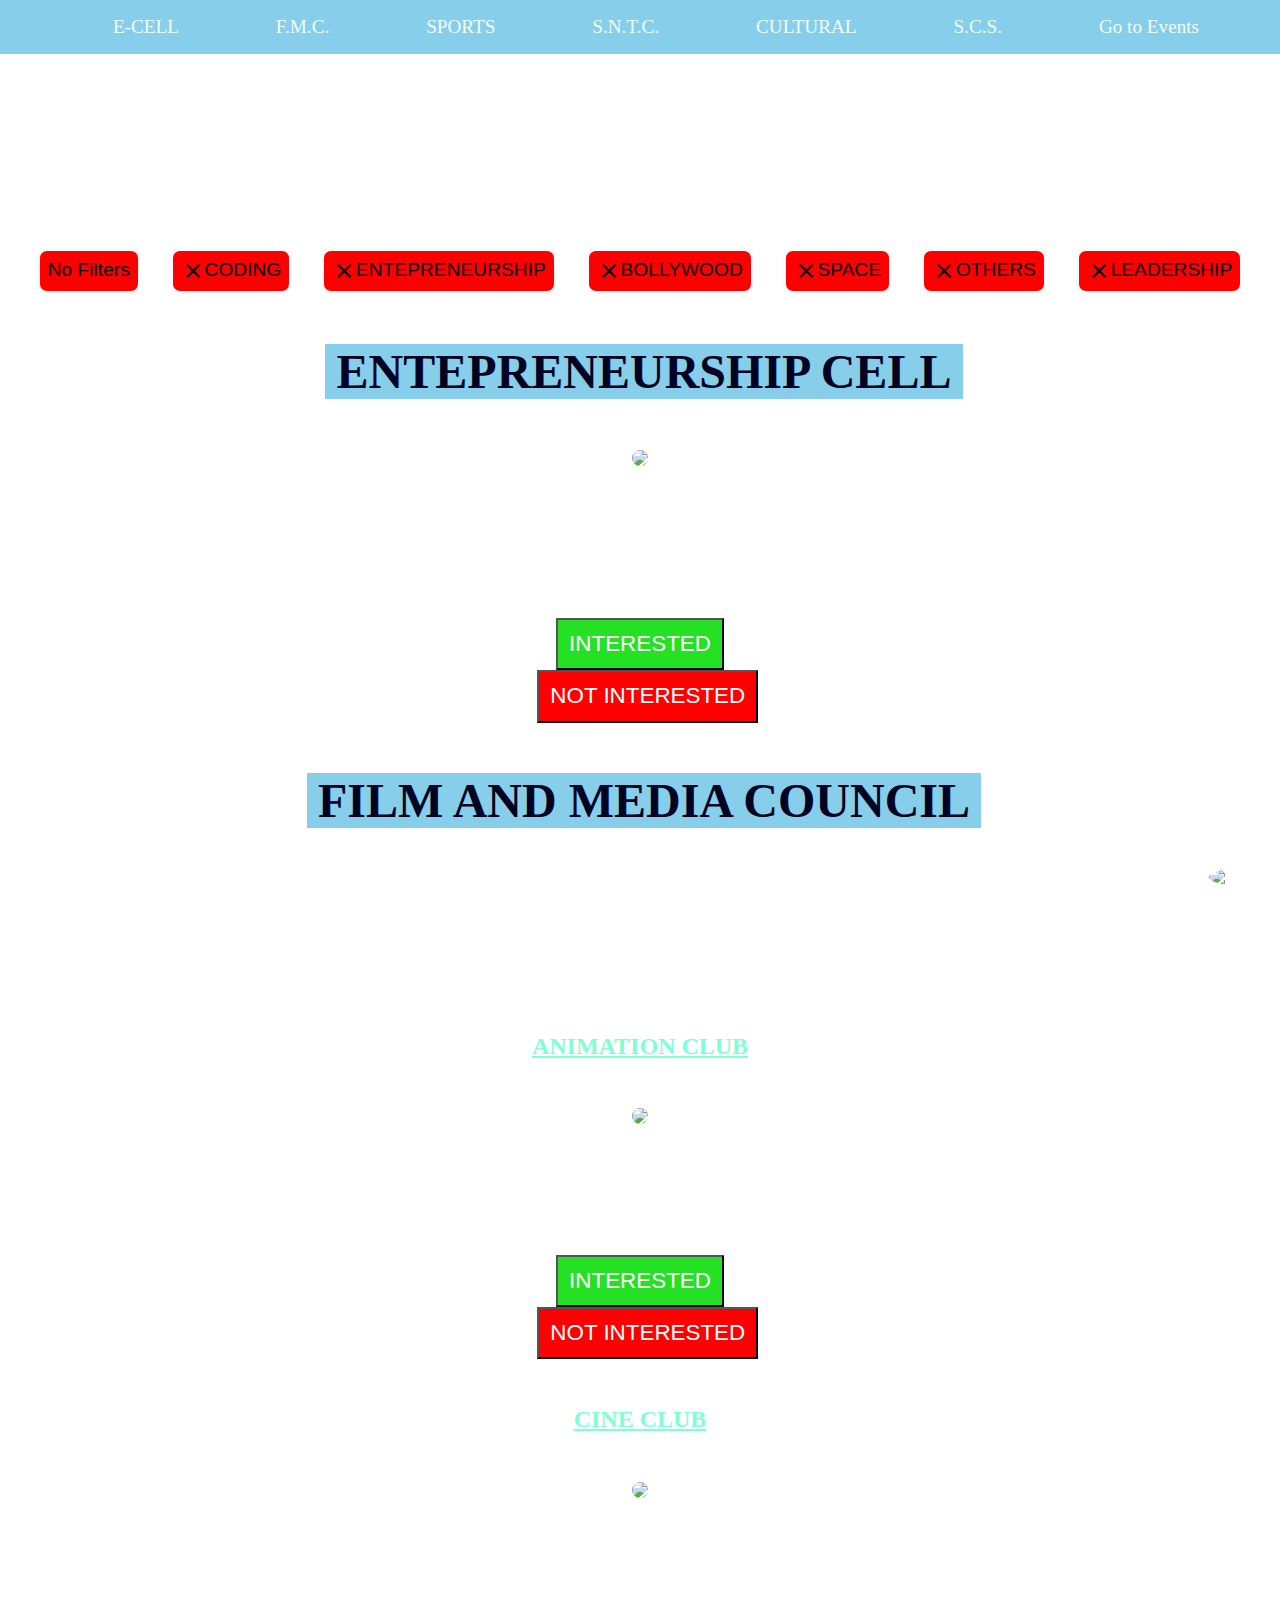
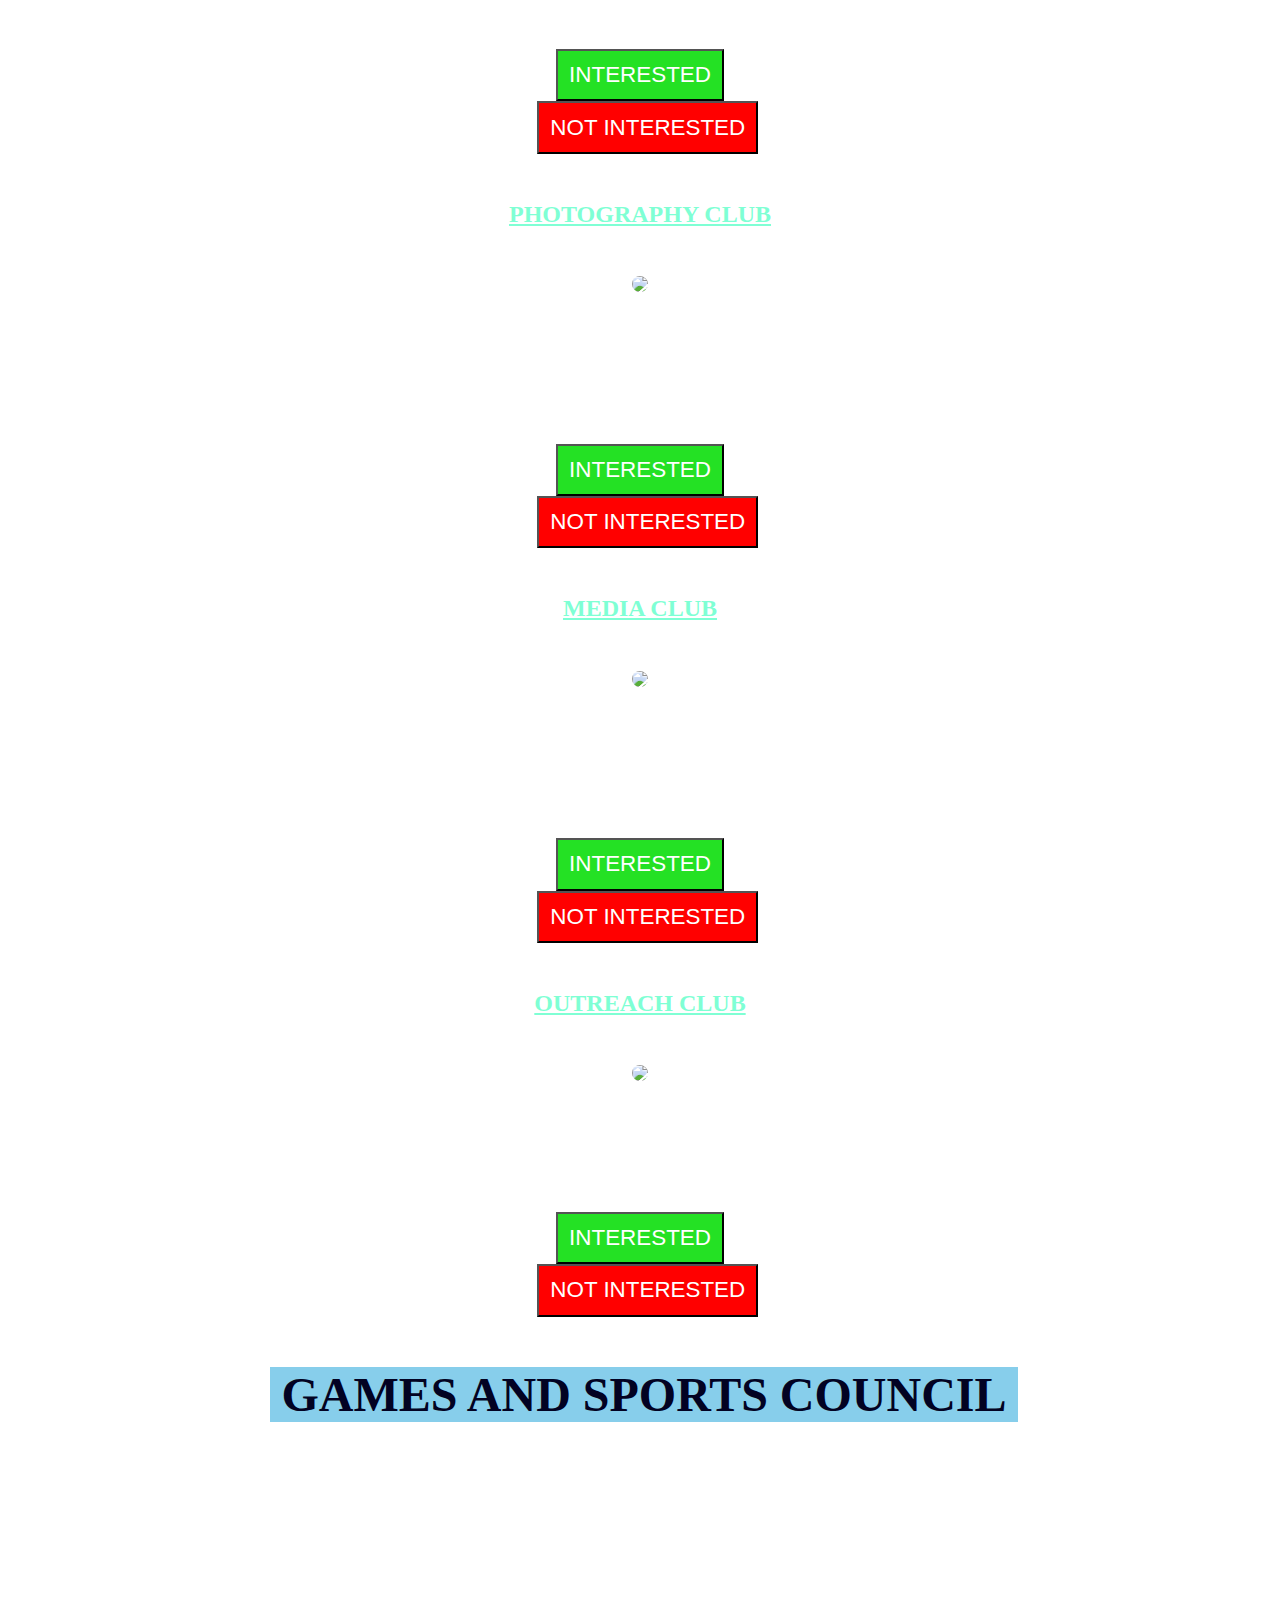
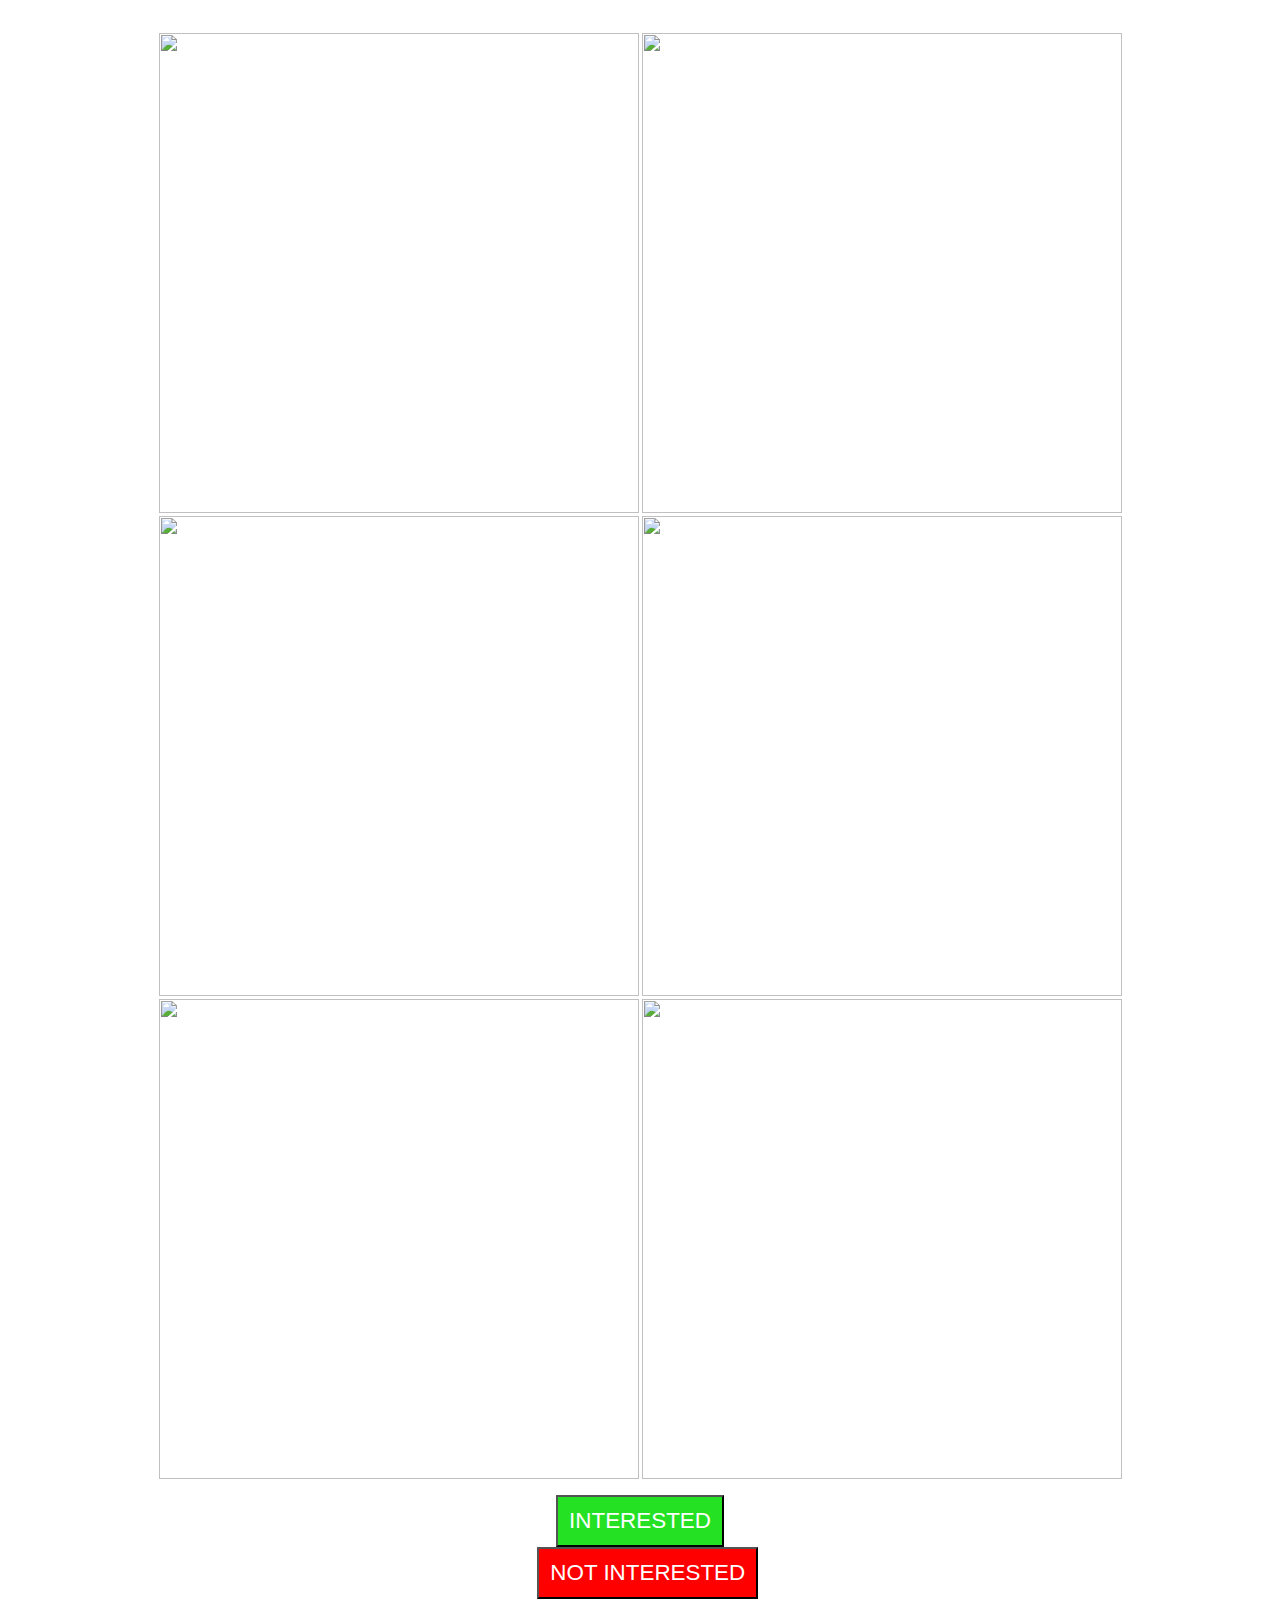
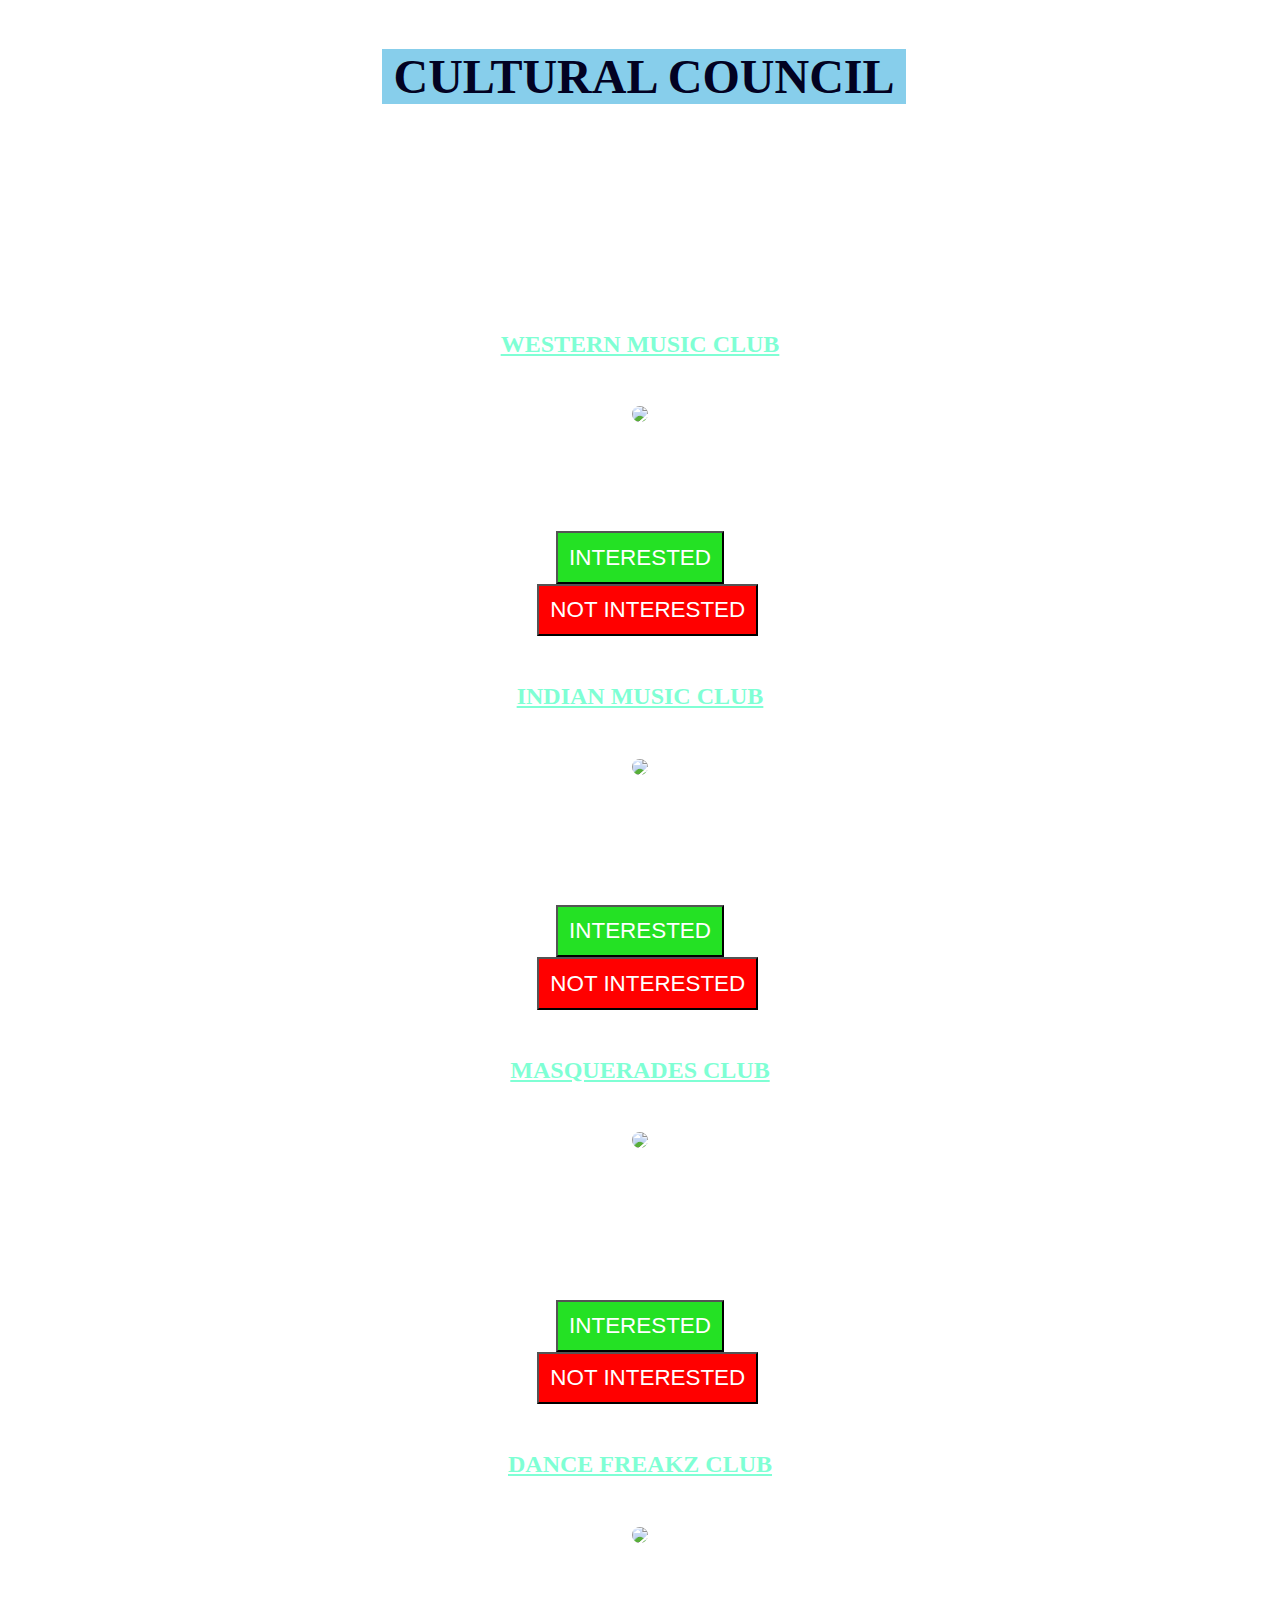
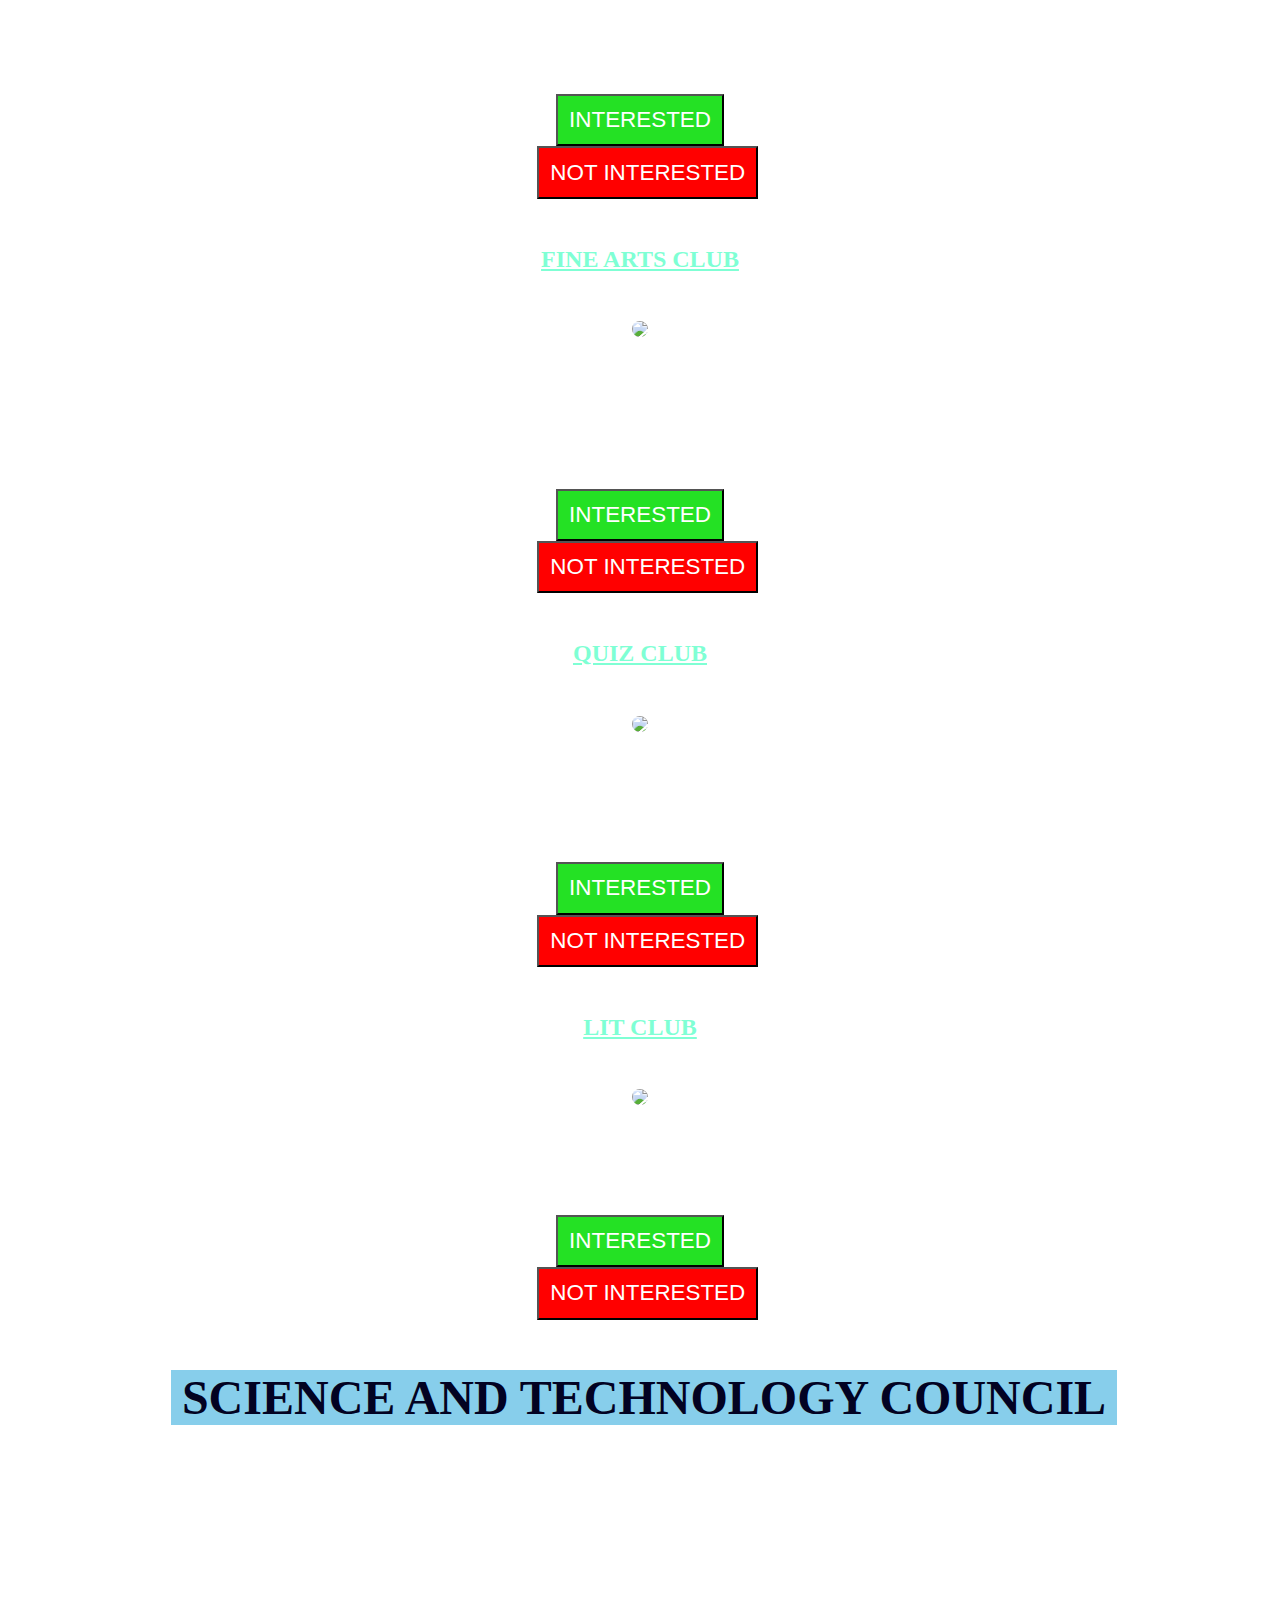
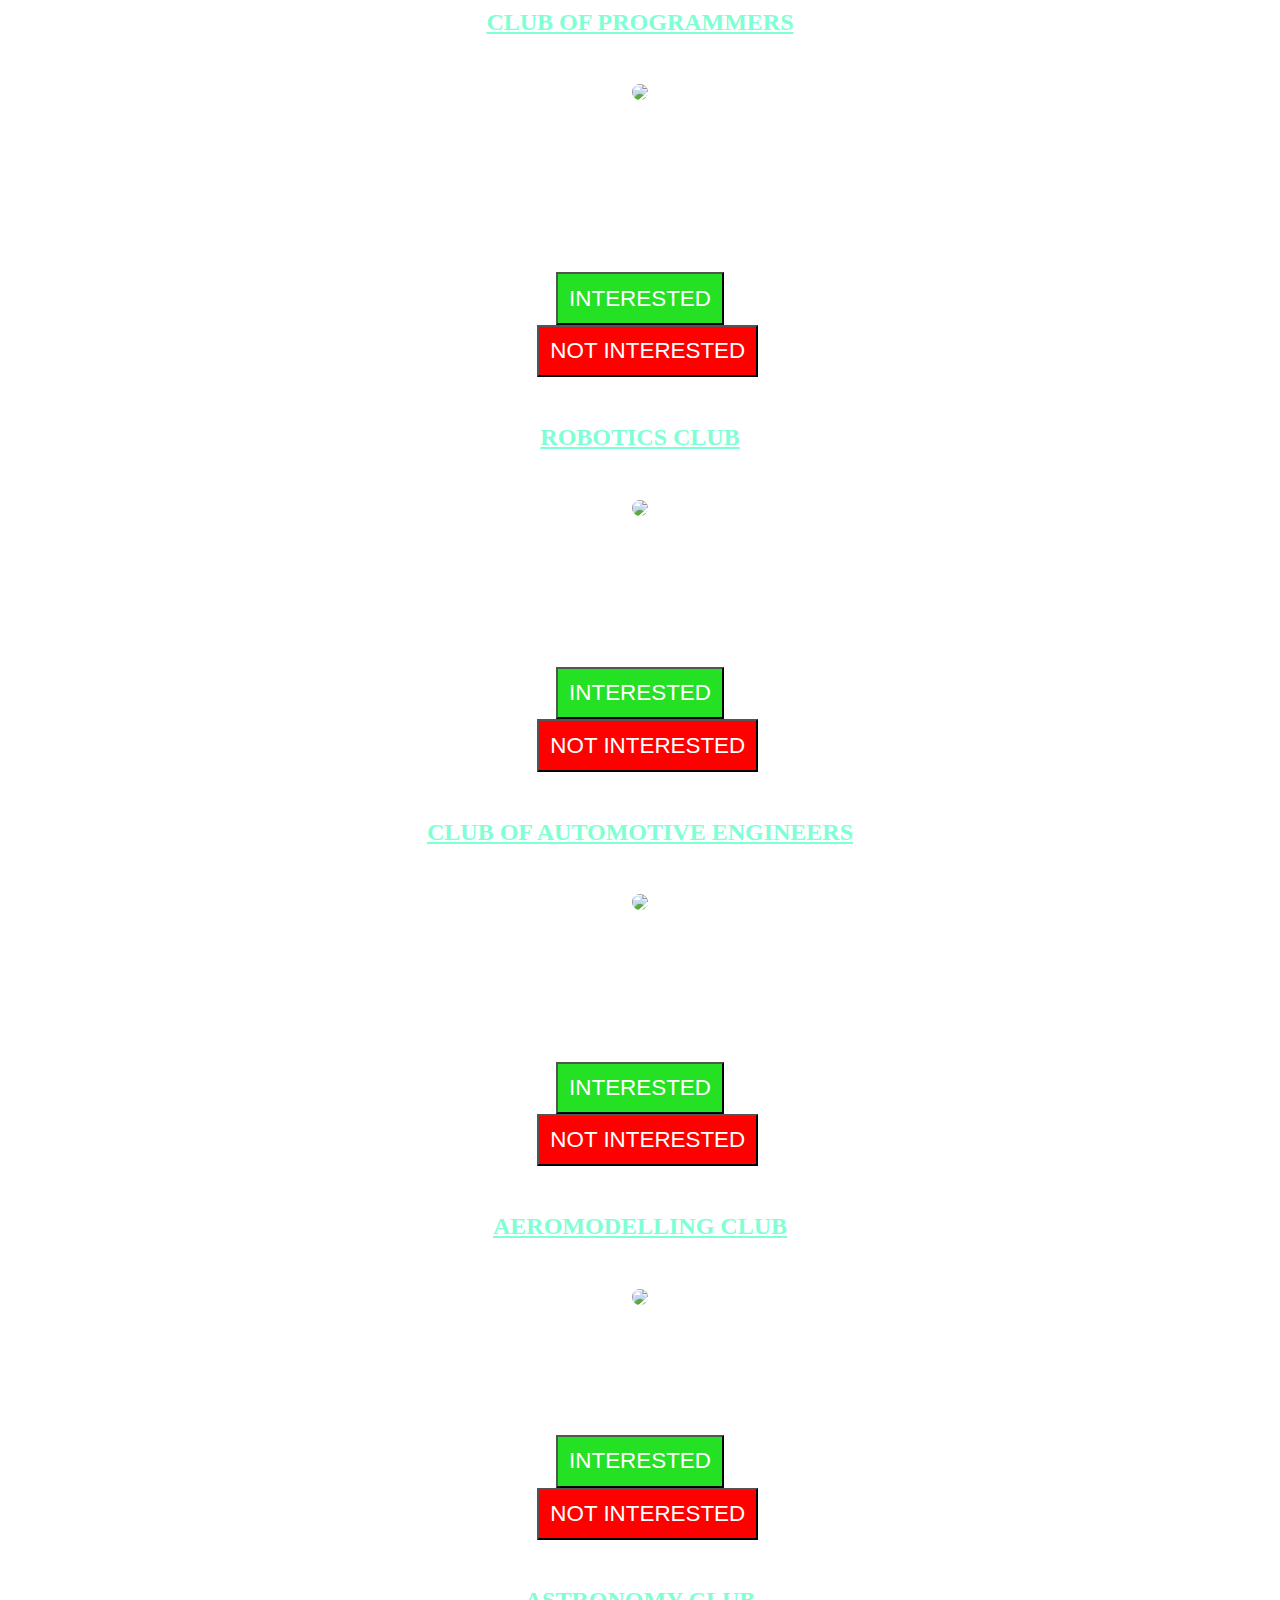
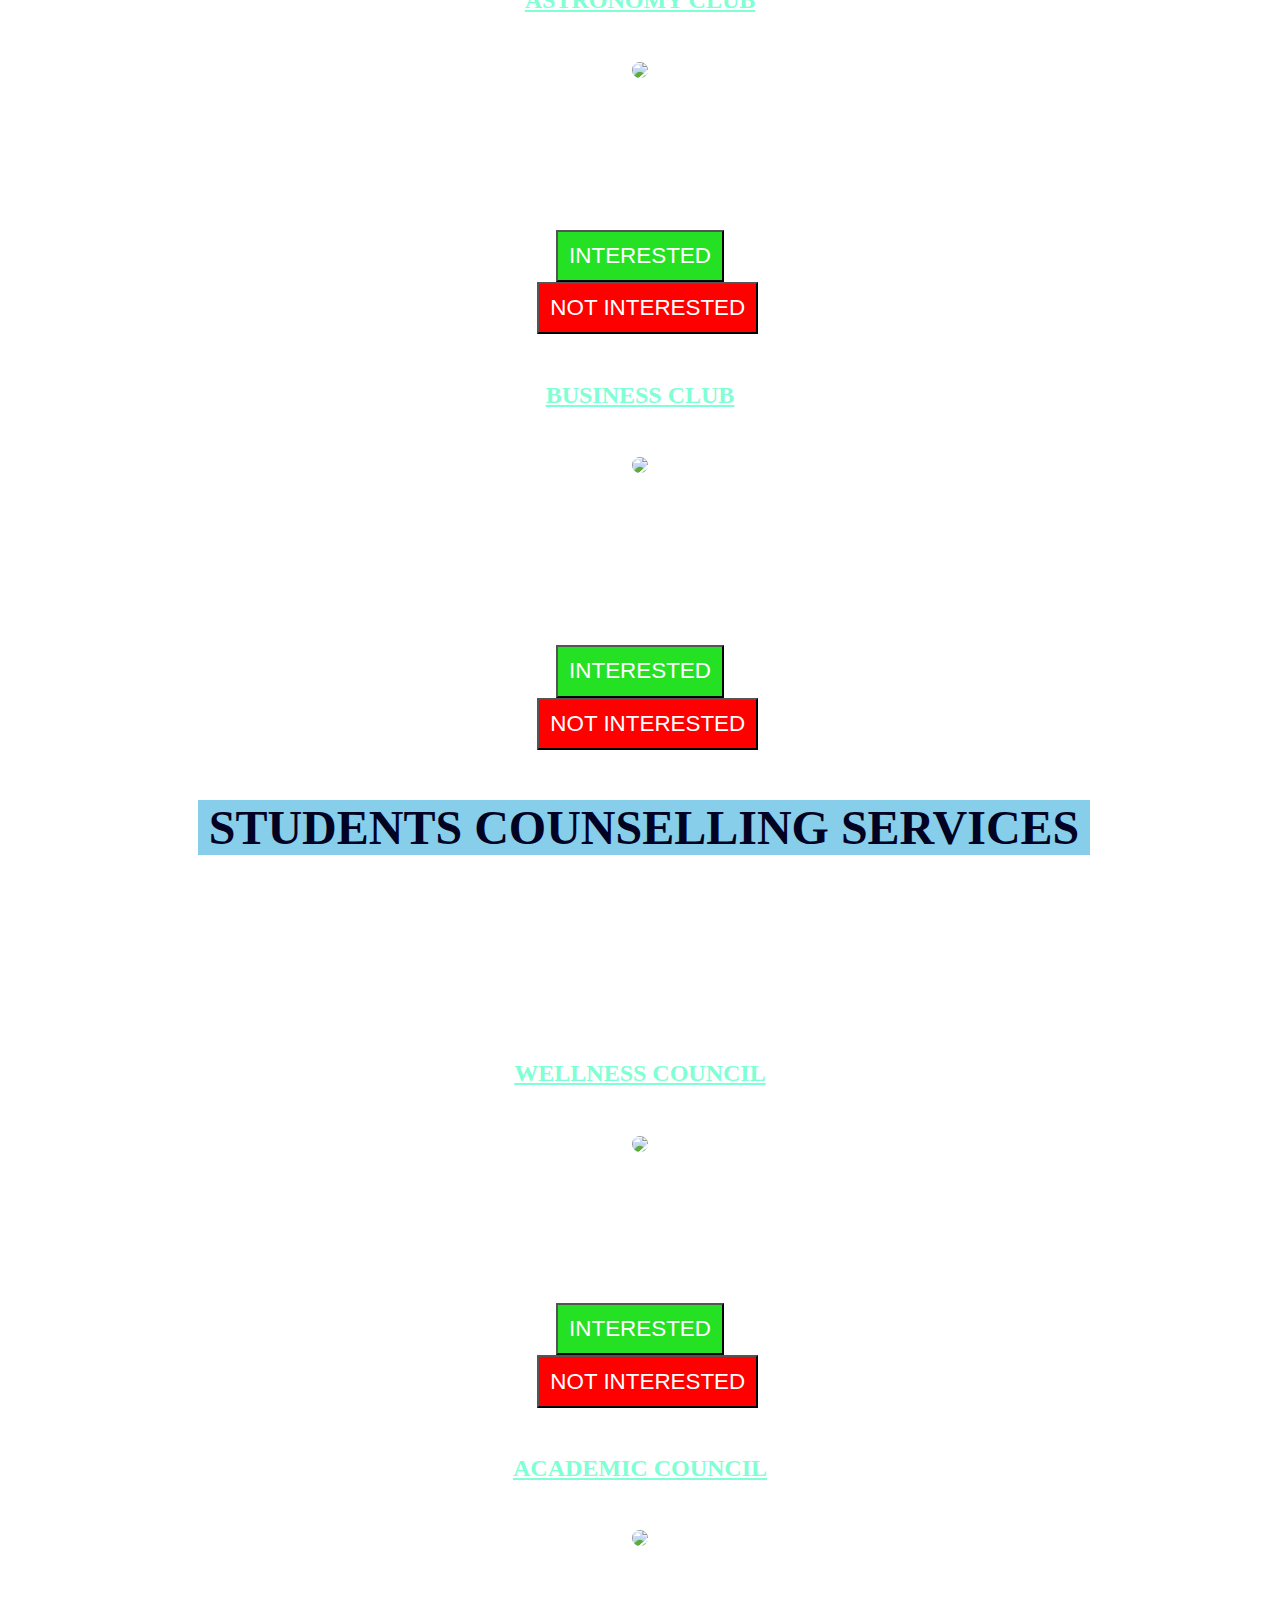
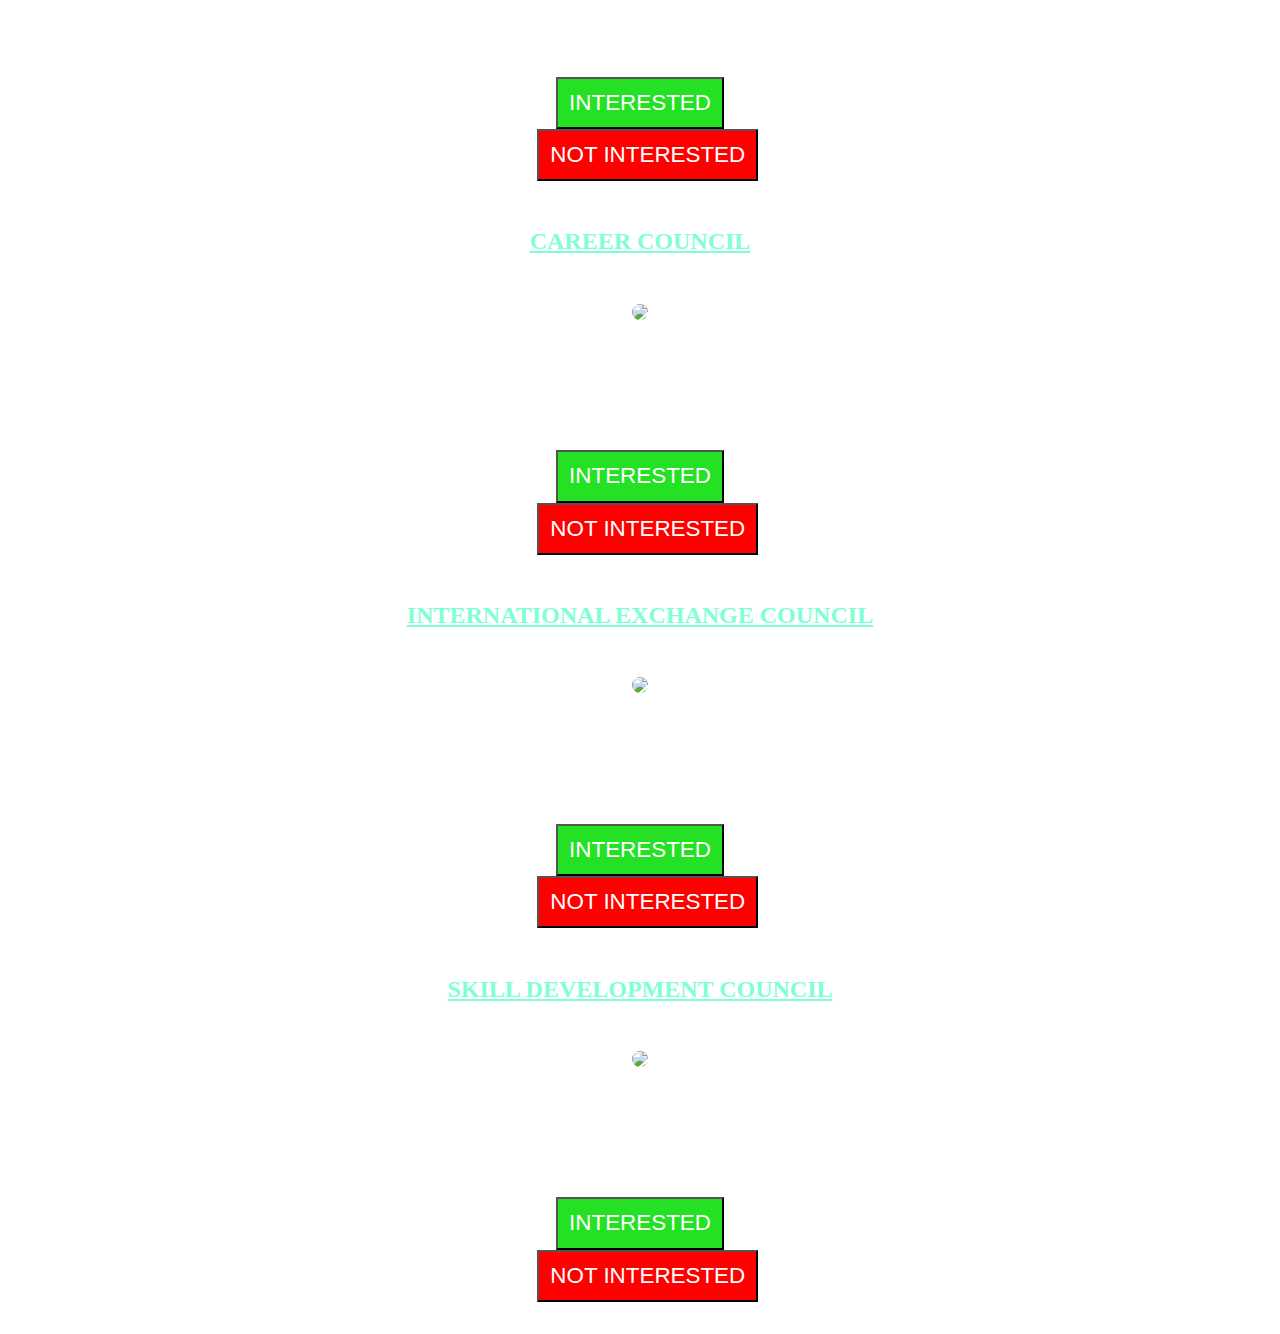
==== clublist.html @ 6df91da7 "adding-files" ====
<!DOCTYPE html>
<html lang="en">
<head>
    <meta charset="UTF-8">
    <meta name="viewport" content="width=device-width, initial-scale=1.0">
    <title>CLUBIFY/About</title>
    <link rel="preconnect" href="https://fonts.googleapis.com">
    <link rel="preconnect" href="https://fonts.gstatic.com" crossorigin>
    <link href="https://fonts.googleapis.com/css2?family=Montserrat:ital,wght@0,100..900;1,100..900&display=swap" rel="stylesheet">
    <link rel="stylesheet" href="https://fonts.googleapis.com/css2?family=Material+Symbols+Outlined:opsz,wght,FILL,GRAD@24,400,0,0" />
    <link rel="stylesheet" href="clublist.css">
</head>
<body>
  <nav class="navbar">
    <div class="nav_menu">
      <span><a href="#e-cell">E-CELL</a></span>
      <span class="listed"> F.M.C.
        <ul class="sublist fmc_nav_list" style="list-style-type: none;">
          <li><a href="#media">MEDIA</a></li>
          <li><a href="#cine">CINE</a></li>
          <li><a href="#photog">PHOTOG</a></li>
          <li><a href="#outreach">OUTREACH</a></li>
          <li><a href="#animation">ANIMATION</a></li>
        </ul>
      </span>
      <span><a href="#sports">SPORTS</a></span>
      <span class="listed"> S.N.T.C.
        <ul class="sublist sntc_nav_list" style="list-style-type: none;">
          <li><a href="#cops">COPS</a></li>
          <li><a href="#robo">ROBOTICS</a></li>
          <li><a href="#amc">AMC</a></li>
          <li><a href="#sae">SAE</a></li>
          <li><a href="#astro">ASTRONOMY</a></li>
          <li><a href="#biz">BUSINESS</a></li>
        </ul>
      </span>
      <span class="listed">CULTURAL
          <ul class="sublist cult_nav_list" style="list-style-type: none;">
            <li><a href="#imc">IMC</a></li>
            <li><a href="#wmc">WMC</a></li>
            <li><a href="#masq">MASQUERADES</a></li>
            <li><a href="#dfz">DANCE</a></li>
            <li><a href="#fac">FINE ARTS</a></li>
            <li><a href="#quiz">QUIZ</a></li>
            <li><a href="#lit">LIT</a></li>
          </ul>
      </span>
      <span><a href="#scs">S.C.S.</a></span>
      <span><a href="events.html">Go to Events</a></span>
    </div>
  </nav>
  <div class="filters">
    <button class="btn" onclick="filterObjects('all')">No Filters</button>
    <button class="btn filter_btn" onclick="
    filterObjects('coding')"><span class="material-symbols-outlined">
      close
      </span>CODING</button>
    <button class="btn filter_btn" onclick="filterObjects('money')"><span class="material-symbols-outlined">
      close
      </span>ENTEPRENEURSHIP</button>
    <button class="btn filter_btn" onclick="filterObjects('bollywood')"><span class="material-symbols-outlined">
      close
      </span>BOLLYWOOD</button>
    <button class="btn filter_btn" onclick="filterObjects('space')"><span class="material-symbols-outlined">
      close
      </span>SPACE</button>
    <button class="btn filter_btn" onclick="filterObjects('others')"><span class="material-symbols-outlined">
      close
      </span>OTHERS</button>
    <button class="btn filter_btn" onclick="filterObjects('all'); filterObjects('leadership')"><span class="material-symbols-outlined">
      close
      </span>LEADERSHIP</button>
  </div>

  <div class="content">
  <div class="e-cell box money" id="e-cell">
    <h1 class="heading">ENTEPRENEURSHIP CELL</h1>
    <div class="inside">
      <article class="image">
        <img src="e-cell.png">
      </article>
      <article class="desc">
        E-CELL IIT BHU (The Entrepreneurship Cell) supports entrepreneurship through resources, mentorship, networking, and events like workshops, competitions, and speaker sessions and fosters the overall startup ecosystem in the institute.

          It is an institute body run by students devoted to acting as a link between budding entrepreneurs and the existing startup ecosystem. It is a hub where all startups can meet, collaborate and innovate.
        
        It fosters entrepreneurial mindset, improves interpersonal skills and helps build network with startup ecosystem.
      </article>
    </div>
    <div class="buttons">
      <button class="interest" data-classname="e-cell">INTERESTED</button>
      <button class="uninterest" data-classname="e-cell">NOT INTERESTED</button>
    </div>
  </div>
  <div class="fmc box bollywood others" id="fmc">
    <h1 class="heading">FILM AND MEDIA COUNCIL</h1>
    <article class="desc">
      The Film and Media Council of IIT (BHU) encompasses all the activities of film, media, and digital arts genres. It comprises six clubs, namely Design, Photography, Cinematography, Animation, Media, and Social Outreach. It is an amazing amalgamation of various clubs which serve as a learning area for freshers and all those who are interested in working behind the camera or have a passion for writing. FMC Weekend is the annual film and digital arts festival organized by the Film and Media Council. FMC Weekend is a first-of-its-kind festival in the country, providing a platform of national stature to college students across India to showcase their creative side, participate in various online and offline events, and increase their knowledge through the workshops and guest talks that are conducted during the FMC Weekend. In addition to the above, open-air movie screenings are organized every evening, which is the highlight of the three-day fest.
      
    </article>
    
    <div class="animation box bollywood" id="animation">
      <h2 class="subheading">ANIMATION CLUB</h2>
      <div class="inside">
        
        <article class="image">
          <img src="animation_img.jpg" >
        </article>
        <article class="desc">
          The club provides a platform to those who wish to explore the world of animation. The club activities involve development of 3D models using various softwares, making of short animated films (both 2D and 3D). We deal with various softwares some of which are : 3ds max, Toon Boom Animate Pro, Adobe Flash, Premier Pro, boujou, After Effects.
        </article>
      </div>
      <div class="buttons">
        <button class="interest" data-classname="animation">INTERESTED</button>
        <button class="uninterest"  data-classname="animation">NOT INTERESTED</button>
      </div>
    </div>
    <div class="cine box bollywood" id="cine">
      <h2 class="subheading">CINE CLUB</h2>
      <div class="inside">
        
      <article class="image">
        <img src="cine_img.jpg" >
      </article>
      <article class="desc">
The subtle science of filmmaking is not achievable without prolific imagination and a zeal of passion. We at Cine Club, IIT BHU provide a boat to the islands of this art. We tunnel the clubs' functioning and activities through various events. Cinematography, Screenwriting, Casting, Shooting, Sound recording, Production, and Editing are the aspects which are thoroughly studied during the clubs' overall walkthrough. Film Club takes interest in a variety of work ranging from short films, skits, sketches to documentaries.
      </article>
      </div>
      <div class="buttons">
        <button class="interest" data-classname="cine">INTERESTED</button>
        <button class="uninterest" data-classname="cine">NOT INTERESTED</button>
      </div>
    </div>
    <div class="photog box bollywood" id="photog">
      <h2 class="subheading">PHOTOGRAPHY CLUB</h2>
      <div class="inside">
        
      <article class="image">
        <img src="photog_img.jpg" >
      </article>
      <article class="desc">
        The Photography Club is a crew of shutterbugs whose mission is to preach, practise and master the art of photography for the shared benefit of the self as well as the campus community. The club has its own studio with a vast variety of equipment and boasts a bevvy of breathtaking pictures. At the Photography Club, we hold interactive lecture series and workshops for the beginners followed by fun photo-walks in and out of Varanasi. To make the amateurs comfortable with DSLR handling, we give them hands-on experience through the coverage of the most glamorous events in the fests that are conducted in the campus.
      </article>
      </div>
      <div class="buttons">
        <button class="interest" data-classname="photog">INTERESTED</button>
        <button class="uninterest" data-classname="photog">NOT INTERESTED</button>
      </div>
    </div>
  
  <div class="media box others" id="media">
    <h2 class="subheading">MEDIA CLUB</h2>
    <div class="inside">
      <article class="image">
        <img src="media_img.jpg">
      </article>
      <article class="desc">
        Media Club provides coverage for all types of on and off campus activities and events. The Club is also responsible for promoting IITBHU locally and internationally using various media channels. The Club is mainly run by students as contributors of stories, photos, videos and newsworthy articles. Media Club provides students with the opportunity to express their ideas and talent through media, communication and journalism.

        The main purpose of the Media Club is to give the opportunity to the students to be creative in media. 
    </div>
    <div class="buttons">
      <button class="interest" data-classname="media">INTERESTED</button>
      <button class="uninterest" data-classname="media">NOT INTERESTED</button>
    </div>
  </div>
  <div class="outreach box others" id="outreach">
    <h2 class="subheading">OUTREACH CLUB</h2>
    <div class="inside">
      <article class="image">
        <img src="outreach_img.png">
      </article>
      <article class="desc">
        The aim of the club is to enable the students to learn social responsibility. The club focuses of helping the neighbouring communities to transform themselves through programmes like literacy, health promotion, women empowerment, youth clubs and reduction of dropouts in schools. Special programmes/activities will be conducted to promote youth welfare, Women empowerment, Health sanitation and clean environment. The club also captures the highlights of the campus events.
      </article>
    </div>
    <div class="buttons">
      <button class="interest" data-classname="outreach">INTERESTED</button>
      <button class="uninterest" data-classname="outreach">NOT INTERESTED</button>
    </div>
  </div>
</div>
  <div class="sports box others" id="sports">
    <h1 class="heading">GAMES AND SPORTS COUNCIL</h1>
    <article class="desc">
      Games and Sports Council is the voice and face of IIT Kanpur sports community, responsible for management and conduction of all sporting events in the campus. A legacy of a determined struggle and expression of selfless passion! Games and Sports Council, a p e Students’ Gymkhana is responsible for management and conduction of sporting events in the campus and to support the desires of everyone to pursue a sport of their choice. The council strives to promote the involvement and participation of the campus junta in sports. The council is a perfect reach for everybody, whether you want to play a sport for recreation or for representing the institute, or take part in the interesting club activities, or participate in the intensive workshops conducted throughout the year.

      To develop the sports person in you, in whatever sport you feel like, all you need to do is put your sports gear on and reach the desired venue; our system is backed up by a set of highly professional coaches and sufficient logistics for everyone. 
    </article>
    <article class="images">
      <img src="sports1_img.jpg">
      <img src="sports2_img.jpg">
      <img src="sports3_img.jpg">
      <img src="sports4_img.jpg">
      <img src="sports5_img.jpg">
      <img src="sports6_img.jpg">
    </article>
    <div class="buttons">
      <button class="interest" data-classname="sports">INTERESTED</button>
      <button class="uninterest" data-classname="sports">NOT INTERESTED</button>
    </div>
  </div>
  <div class="cult box bollywood leadership others" id="cult">
    <h1 class="heading">CULTURAL COUNCIL</h1>
    <article class="desc">
      The Cultural Council, IIT (BHU), is one of the oldest councils of the Gymkhana. Encompassing seven clubs, the Cultural Council organizes workshops, activities, and events like the Cultural Weekend. Kashiyatra, the annual socio-cultural festival of the Cultural Council, witnesses a footfall of over sixty thousand students from around two hundred colleges across the country. It celebrates music, dance, theatre, literature, quizzing, and fine arts through myriad competitions that draw huge participation. Kashiyatra has been associated with organizations like PETA and Kashi Utkarsh—a club of student volunteers of IIT (BHU)—to work against various social problems, with the intention of transforming the society into a better one. Kashiyatra also fulfils its social obligations through events like ‘Run for Cancer’—a marathon for spreading general awareness about cancer. Kashiyatra has been blessed to have received warm regards and best wishes from none other than the Prime Minister of India, Shri Narendra Modi.
    </article>
    <div class="wmc box others" id="wmc">
      <h2 class="subheading">WESTERN MUSIC CLUB</h2>
      <div class="inside">
        <article class="image">
          <img src="wmc_iitbhu.jpg">
        </article>
        <article class="desc">
          From brutal breakdowns to soothing melodies, we are the Western Music Club, IIT (BHU). Our objectives are to encourage talent in music- instrumental as well as vocal,
          to help students retain and enhance their own, individual love of music and to
          develop career in dancing profession those who have the passion for music.
        </article>
      </div>
      <div class="buttons">
        <button class="interest" data-classname="wmc">INTERESTED</button>
        <button class="uninterest" data-classname="wmc">NOT INTERESTED</button>
      </div>
    </div>
      <div class="imc box bollywood" id="imc">
        <h2 class="subheading">INDIAN MUSIC CLUB</h2>
        <div class="inside">
          <article class="image">
            <img src="imc_img.jpg">
          </article>
          <article class="desc">
            We, the Indian Music Club, popularly called IMC, are amongst the most active clubs of IIT BHU. We are a dedicated but musically diversified group of people who love to appreciate music from all the genres, some of them being Hindustani, Bollywood, Rock, Progressive, Blues, Metal and Rap. It encourages talent in Indian classical music- instrumental as well as vocal.
          </article>
        </div>
        <div class="buttons">
          <button class="interest" data-classname="imc">INTERESTED</button>
          <button class="uninterest" data-classname="imc">NOT INTERESTED</button>
        </div>
      </div>
        <div class="masq box bollywood" id="masq">
          <h2 class="subheading">MASQUERADES CLUB</h2>
          <div class="inside">
            <article class="image">
              <img src="masq_img.jpg">
            </article>
            <article class="desc">
              The Masquerades Club functions to keep alive the unique art of theatre and to convey its delight and force to youngsters. It helps youngsters experience the energy of theatrical expressions and seeks to instil emotional intelligence, social abilities, inclusive attitude, tolerance and the capacity for team work. The club organizes activities like theatre seminars, workshops, performance of plays and competitions. Competitions in one-act play, mime, skit and script writing are conducted by the club. Programmes in memory of great actors and playwrights are also organized by the club. 
            </article>
          </div>
          <div class="buttons">
            <button class="interest" data-classname="masq">INTERESTED</button>
            <button class="uninterest" data-classname="masq">NOT INTERESTED</button>
          </div>
        </div>
          <div class="dfz box bollywood" id="dfz">
            <h2 class="subheading">DANCE FREAKZ CLUB</h2>
            <div class="inside">
              <article class="image">
                <img src="dfz_img.png">
              </article>
              <article class="desc">
                We are one of the most active clubs of IIT BHU with the events well spread over the year. Our ambition is to be the most exciting, glamorous and breathtaking. Working on the principle: learn, teach and perform many beginners go on to become an integral part of the Dance Club and this art becomes an integral part of their life. We perform a variety of dance forms and we have been participating and winning in many inter-college festivals. Our club is a big one with over 100 members, our events are amongst the most awaited events and the audience turnout is always overwhelming.
              </article>
            </div>
            <div class="buttons">
              <button class="interest" data-classname="dfz">INTERESTED</button>
              <button class="uninterest" data-classname="dfz">NOT INTERESTED</button>
            </div>
          </div>
            <div class="fac box others" id="fac">
              <h2 class="subheading">FINE ARTS CLUB</h2>
              <div class="inside">
                <article class="image">
                  <img src="fac_img.jpg">
                </article>
                <article class="desc">
                  The Fine Arts Club is a committed team of artists who strive to promote the various forms of fine art amongst the campus junta. At the Fine Arts Club, we believe that art lets us free ourselves and discover ourselves within. We work towards building a forum that fosters growth among the budding artists in the campus. The club persistently tries to lend out a hand to make a positive impact amongst the community, bringing out cognizance over the present-day social issues through our expertise in art.
                </article>
              </div>
              <div class="buttons">
                <button class="interest" data-classname="fac">INTERESTED</button>
                <button class="uninterest" data-classname="fac">NOT INTERESTED</button>
              </div>
            </div>
              <div class="quiz box others" id="quiz">
                <h2 class="subheading">QUIZ CLUB</h2>
                <div class="inside">
                  <article class="image">
                    <img src="quiz_img.png">
                  </article>
                  <article class="desc">
                    We at the Quiz Club welcome all those with the pathological problem of knowing a lot of stuff and others too. The club aims to introduce the campus community to the joys of quizzing, question framing and if you’ve never answered questions that don’t pertain to academics, don’t worry, we’re here to teach you how to quiz and how to make a quiz too!
                    The Club has introduced many new quizzes for the campus community in order to enhance its reach and participation. 
                  </article>
                </div>
                <div class="buttons">
                  <button class="interest" data-classname="quiz">INTERESTED</button>
                  <button class="uninterest" data-classname="quiz">NOT INTERESTED</button>
                </div>
              </div>
                <div class="lit box leadership" id="lit">
                  <h2 class="subheading">LIT CLUB</h2>
                  <div class="inside">
                    <article class="image">
                      <img src="lit_img.jpg">
                    </article>
                    <article class="desc">
                      Being able to articulate one’s thoughts accurately is a skill that is hard to acquire but extremely valuable. 
                      The Literature Society is a group of individuals passionate about exchanging ideas, discussing difficult topics, and of course, debating. We’d like to share this fun and worthwhile activity with the campus community.
                    </article>
                  </div>
                  <div class="buttons">
                    <button class="interest" data-classname="lit">INTERESTED</button>
                    <button class="uninterest" data-classname="lit">NOT INTERESTED</button>
                  </div>
                </div>
  </div>
  <div class="sntc box coding others space money" id="sntc">
    <h1 class="heading">SCIENCE AND TECHNOLOGY COUNCIL</h1>
    <article class="desc">
      Science and Technology Council, IIT (BHU) Varanasi encompasses all the clubs, technical teams and centres of IIT (BHU) Varanasi which cater to the technical interests of the students. In other words, it's the "geek hub"​ of the institute. From robotics and aeromodelling to astronomy and programming, the council offers a learning platform for all topics that intrigue science enthusiasts. The council aims at imparting technical knowledge to the students and allowing them to showcase their creativity and innovation in both national and international events. The council hosts the annual techno-management fest of the institute, Technex, which is a platform for the students to compete at a national level and demonstrate their technical brilliance.
    </article>
    <div class="cops box coding " id="cops">
      <h2 class="subheading">CLUB OF PROGRAMMERS</h2>
      <div class="inside">
        <article class="image">
          <img src="cops_img.jpg">
        </article>
        <article class="desc">
          Empower yourself with the knowledge and skills of a top-notch programmer through the Club of Programmers at IIT BHU. Our club is dedicated to fostering a passion for computer programming among students and providing opportunities for hands-on learning and engagement. From participating in coding competitions and projects, to learning from industry experts through guest lectures, to sharpening your skills through workshops, the Club of Programmers at IIT BHU is your ticket to the world of computer programming. Whether you are a seasoned programmer or just starting out, join us in our mission to push the boundaries of technology and revolutionize the world through code.
        </article>
      </div>
      <div class="buttons">
        <button class="interest" data-classname="cops">INTERESTED</button>
        <button class="uninterest" data-classname="cops">NOT INTERESTED</button>
      </div>
    </div>
    <div class="robo box coding" id="robo">
      <h2 class="subheading">ROBOTICS CLUB</h2>
      <div class="inside">
        <article class="image">
          <img src="robo_img.png">
        </article>
        <article class="desc">
          Our club is dedicated to empowering students with the knowledge and skills necessary to thrive in the rapidly-evolving field of robotics. Whether you are a seasoned robotics enthusiast or just starting out, you all will find a wealth of opportunities for learning and growth within our club. From participating in hands-on projects and workshops, to learning from industry experts through guest lectures, to competing in coding competitions, the Robotics Club at IIT BHU is your launchpad for a successful career in robotics.
        </article>
      </div>
      <div class="buttons">
        <button class="interest" data-classname="robo">INTERESTED</button>
        <button class="uninterest" data-classname="robo">NOT INTERESTED</button>
      </div>
    </div>
    <div class="sae box others" id="sae">
      <h2 class="subheading">CLUB OF AUTOMOTIVE ENGINEERS</h2>
      <div class="inside">
        <article class="image">
          <img src="sae_img.jpg">
        </article>
        <article class="desc">
          Our club is dedicated to providing students with a deep understanding of engineering technology and design principles, and empowering them with the skills necessary to succeed in this exciting field. Whether you are a seasoned engineer or just starting out, you all will find a wealth of opportunities for learning and growth within our club. From participating in hands-on projects and workshops, to learning from industry experts through guest lectures, to competing in design competitions, the SAE Club at IIT BHU is your launchpad for a successful career in engineering.
        </article>
      </div>
      <div class="buttons">
        <button class="interest" data-classname="sae">INTERESTED</button>
        <button class="uninterest" data-classname="sae">NOT INTERESTED</button>
      </div>
    </div>
    <div class="amc box space" id="amc">
      <h2 class="subheading">AEROMODELLING CLUB</h2>
      <div class="inside">
        <article class="image">
          <img src="aero_img.png">
        </article>
        <article class="desc">
          Unleash your potential in aeronautics and aerospace engineering with the Aero Club at IIT BHU. Learn through hands-on projects, workshops and expert talks. Explore the limitless possibilities of the field and develop your skills to new heights. The Aero Club provides a platform for students to tap into their potential and ignite their passion for this exciting field.
        </article>
      </div>
      <div class="buttons">
        <button class="interest" data-classname="amc">INTERESTED</button>
        <button class="uninterest" data-classname="amc">NOT INTERESTED</button>
      </div>
    </div>
    <div class="astro box space" id="astro">
      <h2 class="subheading">ASTRONOMY CLUB</h2>
      <div class="inside">
        <article class="image">
          <img src="astroiitbhu_logo.jpg">
        </article>
        <article class="desc">
          Discover the mysteries of the cosmos with the Astro Club at IIT BHU. Our club is dedicated to fostering a love for astronomy and astrophysics among students, providing opportunities for hands-on learning and engagement. From observing the stars and celestial bodies through observation sessions, to gaining knowledge from industry experts during guest lectures, to participating in workshops and expanding your skills, the Astro Club at IIT BHU offers a unique and exciting journey through the universe. Explore the wonders of the cosmos and let your imagination soar to the stars.
        </article>
      </div>
      <div class="buttons">
        <button class="interest" data-classname="astro">INTERESTED</button>
        <button class="uninterest" data-classname="astro">NOT INTERESTED</button>
      </div>
    </div>
    <div class="biz box money" id="biz">
      <h2 class="subheading">BUSINESS CLUB</h2>
      <div class="inside">
        <article class="image">
          <img src="biz.jpg">
        </article>
        <article class="desc">
          Empower yourself with the knowledge and skills to succeed in the business world through the Business Club at IIT BHU. Our club is dedicated to promoting an understanding of the business landscape and providing students with the tools necessary to succeed in the competitive and rapidly-changing world of business. From guest lectures by industry leaders to hands-on projects and workshops, students can gain a well-rounded understanding of the business world and develop the skills necessary to thrive in the workplace.Join us in our mission to equip the next generation of business leaders with the knowledge and skills necessary to succeed in the global marketplace.
        </article>
      </div>
      <div class="buttons">
        <button class="interest" data-classname="biz">INTERESTED</button>
        <button class="uninterest" data-classname="biz">NOT INTERESTED</button>
      </div>
    </div>
  </div>
  <div class="scs box leadership" id="scs">
    <h1 class="heading">STUDENTS COUNSELLING SERVICES</h1>
    <article class="desc">
      The Student Counselling Services (SCS), also known as “SAKHA”, is an Institute level faculty-student body at IIT(BHU). It consists of 10 faculty members and 200+ students primarily focused on the holistic development of 8000+ students on campus. 

In order to tackle the diverse issues faced by the student community, SCS has 5 councils - wellness, academics, career, skill development and international exchange, with specialised verticals in public relations, publicity, and finance. SCS collaboratively works with the Institute Wellness Partner - YourDost, with a vast number of counsellors to facilitate the counselling needs of every student, from the comfort of their hostel dorms. 

Over the span of four years, SCS has conducted 300+ events, with a content library of 250+ videos on its YouTube channel, and a lifetime watch time of 1M+ minutes with a subscriber base of 1.7K.
    </article>
    <div class="wellness box leadership">
      <h2 class="subheading">WELLNESS COUNCIL</h2>
      <div class="inside">
        <article class="image">
          <img src="wellness_council_iit_bhu_varanasi_logo.jpg">
        </article>
        <article class="desc">
          The Wellness Council works to promote the mental, physical and emotional wellness of students under the aegis of the Student Counselling Services (SAKHA), IIT(BHU), by building habit communities and promoting values of mindfulness, gratitude, and forgiveness. In order to tackle the issues related to wellness faced by the student community, the Wellness Council has flagship initiatives like Life's Tiny Wins, Heart Out, Mental Health Awareness Week, 21-Days Habit Challenges, IITBHUREADS.
        </article>
      </div>
      <div class="buttons">
        <button class="interest" data-classname="wellness">INTERESTED</button>
        <button class="uninterest" data-classname="wellness">NOT INTERESTED</button>
      </div>
    </div>
    <div class="academic box leadership">
      <h2 class="subheading">ACADEMIC COUNCIL</h2>
      <div class="inside">
        <article class="image">
          <img src="academics_council_iit_bhu_logo.jpg">
        </article>
        <article class="desc">
          The Academics Council is an Institute level faculty-student body at IIT BHU. It consists of 2 Faculty Coordinators and 18+ students primarily focused on the holistic development of 8000+ students on campus.

The Academics Council works to help students of all years with the various academic problems that they face throughout their college life. In order to tackle these problems the Academics Council has flagship initiatives like Noteflix, discipline change sessions and remedial classes.
        </article>
      </div>
      <div class="buttons">
        <button class="interest" data-classname="academic">INTERESTED</button>
        <button class="uninterest" data-classname="academic">NOT INTERESTED</button>
      </div>
    </div>
    <div class="career box leadership" >
      <h2 class="subheading">CAREER COUNCIL</h2>
      <div class="inside">
        <article class="image">
          <img src="career_council_iit_bhu_varanasi_logo.jpg">
        </article>
        <article class="desc">
          We aim to provide step-by-step guidance for various career profiles, help you pick the profile you are interested in, and create a holy environment on our campus that enables every student to explore all suitable career paths. Everyone desires to possess knowledge of their interests and turn them into viable career options; each individual is unique and excels in specific fields. We assist in discovering those passions or building upon them.
        </article>
      </div>
      <div class="buttons">
        <button class="interest" data-classname="career">INTERESTED</button>
        <button class="uninterest" data-classname="career">NOT INTERESTED</button>
      </div>
    </div>
    <div class="intn box leadership">
      <h2 class="subheading">INTERNATIONAL EXCHANGE COUNCIL</h2>
      <div class="inside">
        <article class="image">
          <img src="international_exchange_council_iit_bhu_logo.jpg">
        </article>
        <article class="desc">
          We aim to provide comprehensive assistance and support to students engaging in international internships or research, as well as foreign students visiting the campus. Understanding the significance of cultural, linguistic, and customs differences, the IE council strives to bridge the gap and facilitate a smooth transition for students.
        </article>
      </div>
      <div class="buttons">
        <button class="interest" data-classname="intn">INTERESTED</button>
        <button class="uninterest" data-classname="intn">NOT INTERESTED</button>
      </div>
    </div>
    <div class="skills box leadership">
      <h2 class="subheading">SKILL DEVELOPMENT COUNCIL</h2>
      <div class="inside">
        <article class="image">
          <img src="skill_development_council_iit_bhu_logo.jpg">
        </article>
        <article class="desc">
          We help students in their personality development by enabling them to explore their hobbies and interests. We aim to equip students with the necessary soft and hard skills that are required for different career opportunities and ace in life. Major flagship initiatives include Speak Up!, Exhort series, commando talks, bootcamps and a lot more.

        </article>
      </div>
      <div class="buttons">
        <button class="interest " data-classname="skills">INTERESTED</button>
        <button class="uninterest" data-classname="skills">NOT INTERESTED</button>
      </div>
    </div>
  </div>
  </div>
  <div class="icon">
    <a href="home.html"><img src="home_icon.png" class="home_link"></a>
  </div>

  <script src="clublist.js"></script>
  <script src="events.js"></script>
</body>
---- clublist.css ----
.{
  margin: 0;
  padding: 0;
  border: 0;
  box-sizing: border-box;
}
body{
  background-image: url("blue_bg.jpg");
  background-size: cover;
}
.navbar{
  background-color: skyblue;
  color:rgb(2, 2, 34);
  position: fixed;
  top:0;
  left:0;
  width: 100%;
  height: max-content;
  padding: 1rem;
  z-index: 11;
}
.filters{
  display: flex;
  justify-content: space-evenly;
  position: relative;
  top: 15rem;
}
.btn{
  font-size: 1.2rem;
  display: flex;
  justify-content: center;
  border-radius: 10px;
  background-color: rgb(255, 0, 0);
  padding:0.5rem;
  border: 3px solid snow;
}
.filter_btn:hover{
  font-size: 1.3rem;
  background-color: rgba(255, 0 , 0, 0.8);
  font-weight: bolder;
}

.box{
  display: none;
}
.show{
  display: block;
}

.desc{
  padding: 5px;
  background-image: url("black_box.jpg");
  border-radius: 10px;
  text-align: center;
  justify-content: center;
  height: max-content;
  border: 2px dashed white;
}
.nav_menu{
  color:azure;
  font-size: 1.2rem;
  text-decoration: none;
}
.nav_menu a{
  color:azure;
  font-size: 1.2rem;
  text-decoration: none;
}
.nav_menu span:hover{
  text-decoration: underline;
  font-size: 1.4rem;
}
.nav_menu{
  display: flex;
  justify-content: space-evenly;
}
.sublist{
  display: none;
}
.show-list ul{
  display: inline;
}

.listed:hover{
  cursor: pointer;
}

.content{
  position: relative;
  top: 15rem;
  padding: 1rem;
}
.heading{
  background-color: skyblue;
  border: 2px solid white;
  color:rgb(2, 2, 34);
  font-size: 3rem;
  width: fit-content;
  padding: 0 0.7rem;
  margin-left: 0.5rem;
  margin-top: 2rem;
  
}
.image img{
  border-radius: 50%;
  align-items: center;
  width: 15rem;
  border: 5px white solid;
}
.image img:hover{
  width: 17rem;
}
.desc{
  color: white;
  text-align: center;
  font-size: large;
  overflow: 0;
}
.inside{
  padding: 1rem;
  display: grid;
  grid-template-columns: 20% 80%;
  gap: 1rem;
  justify-content: space-evenly;
  justify-items: center;
  align-content: space-evenly;
  align-items: center;
  
}
.subheading{
  color: aquamarine;
  padding: 0.7rem;
  text-decoration-line: underline;
}
.images{
  margin-top: 1rem;
  display:grid;
  grid-template-columns: 1fr 1fr 1fr;
  grid-template-rows: 1fr 1fr;
  gap: 3px;
  justify-content: space-evenly;
  justify-items: center;
  align-content: space-evenly;
  align-items: center;
}
.images img{
  height: 30rem;
  width:30rem;

}
.buttons{
  margin: 1rem;
}
.interest:hover{
  font-size: 1.5rem;
}
.uninterest:hover{
  font-size: 1.5rem;
}
.interest{
  background-color: rgb(36, 225, 36);
  font-size: 1.4rem;
  padding: 0.7rem;
  color: white;
  margin: 0 25%;
}
.uninterest{
  background-color: red;
  font-size: 1.4rem;
  padding: 0.7rem;
  color: white;
  margin-left: 7%;
}
.home_link{
  background-color: white;
  border-radius: 50%;
  width: 3.5rem;
  position: fixed;
  bottom: 15px;
  right: 15px;
}
@media only screen and (max-width: 1457px){
  body{
    /* background-image: linear-gradient(blue,blue); */
    display:flex;
    flex-direction: column;
    
  }
  .buttons{
    display: flex;
    flex-direction: column;
    align-items: center;
    justify-content: center;
  }
  .box{
    display: flex;
    flex-direction: column;
    align-items: center;
    justify-content: center;
  }
  .inside{
    padding: 1%;
    display: flex;
    flex-direction: column;
    align-items: center;
    justify-content: center;
  }
  .images{
    display: grid;
    grid-template-columns: 1fr 1fr;
    grid-template-rows: 1fr 1fr 1fr;
    margin-right:0;
    padding: 0 5%;
  }
  .uninterest{
    width: max-content;
  }
}
@media only screen and (max-width: 1050px){
  .inside{
    margin-left: 5%;
  }
  .desc{
    margin-left:4%;
  }
  .images{
    display: flex;
    flex-direction: column;
    align-items: center;
    justify-content: center;
  }
  
}

@media only screen and (max-width: 800px){
  .inside{
    margin-left: 0;
  }
  .desc{
    margin-right: 2%;
  }
  .nav_menu{
    padding-left: 0
  }
  .filters{
    display: flex;
    flex-direction: column;
    width: fit-content;
    align-items: center;
    justify-content: center;
    margin: 0 30%;
  }
}
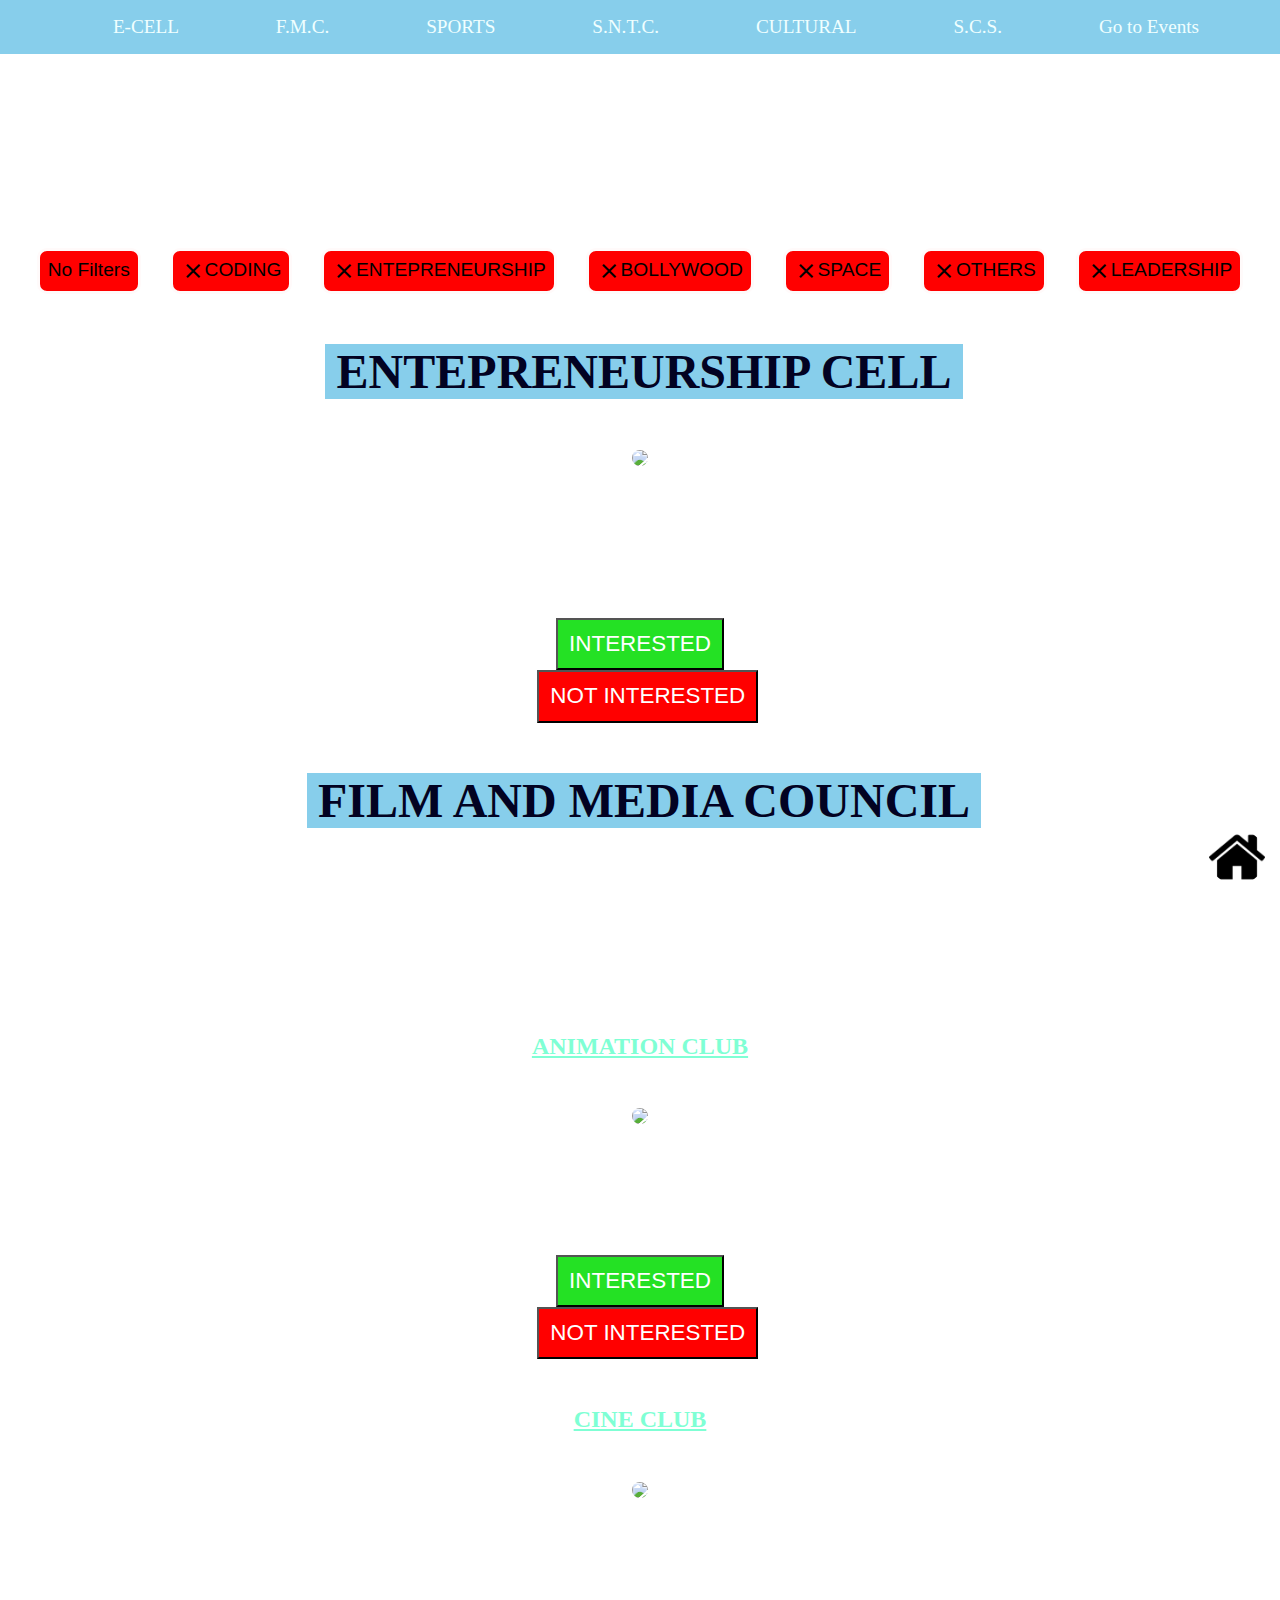
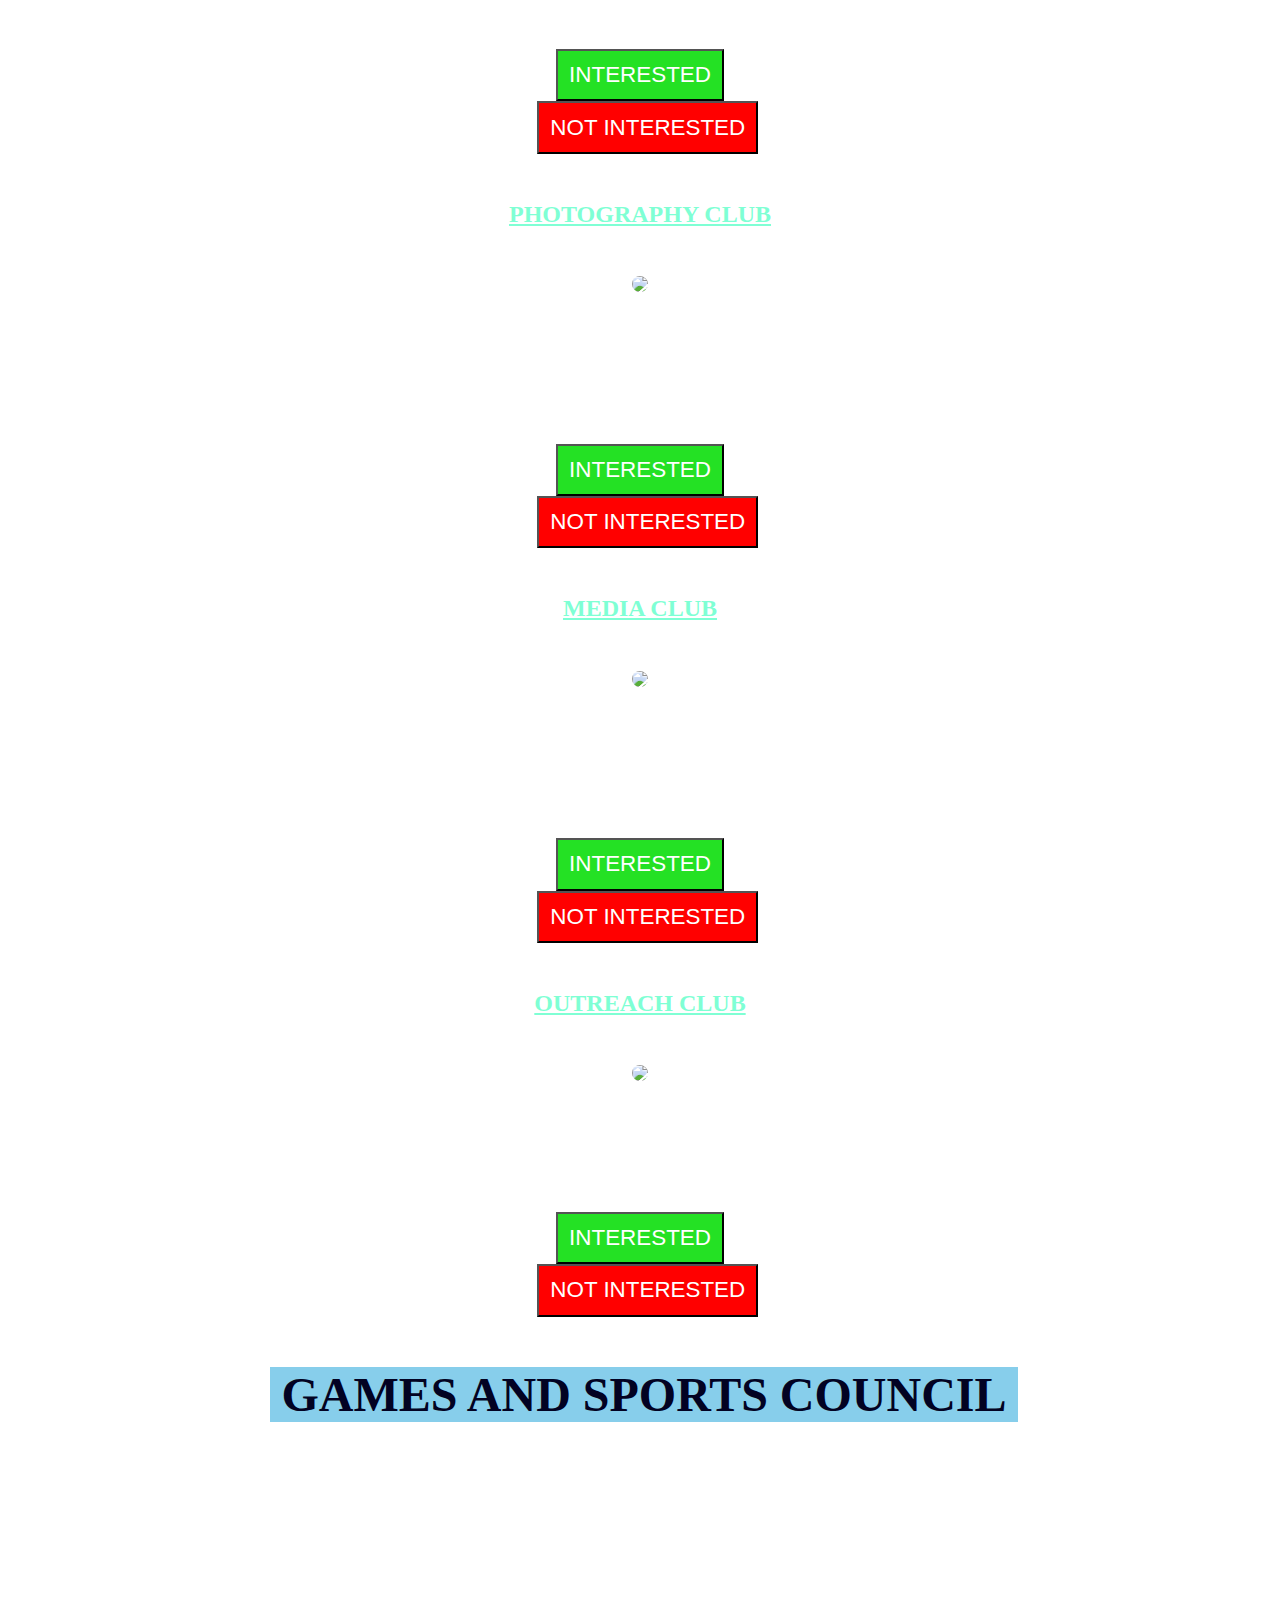
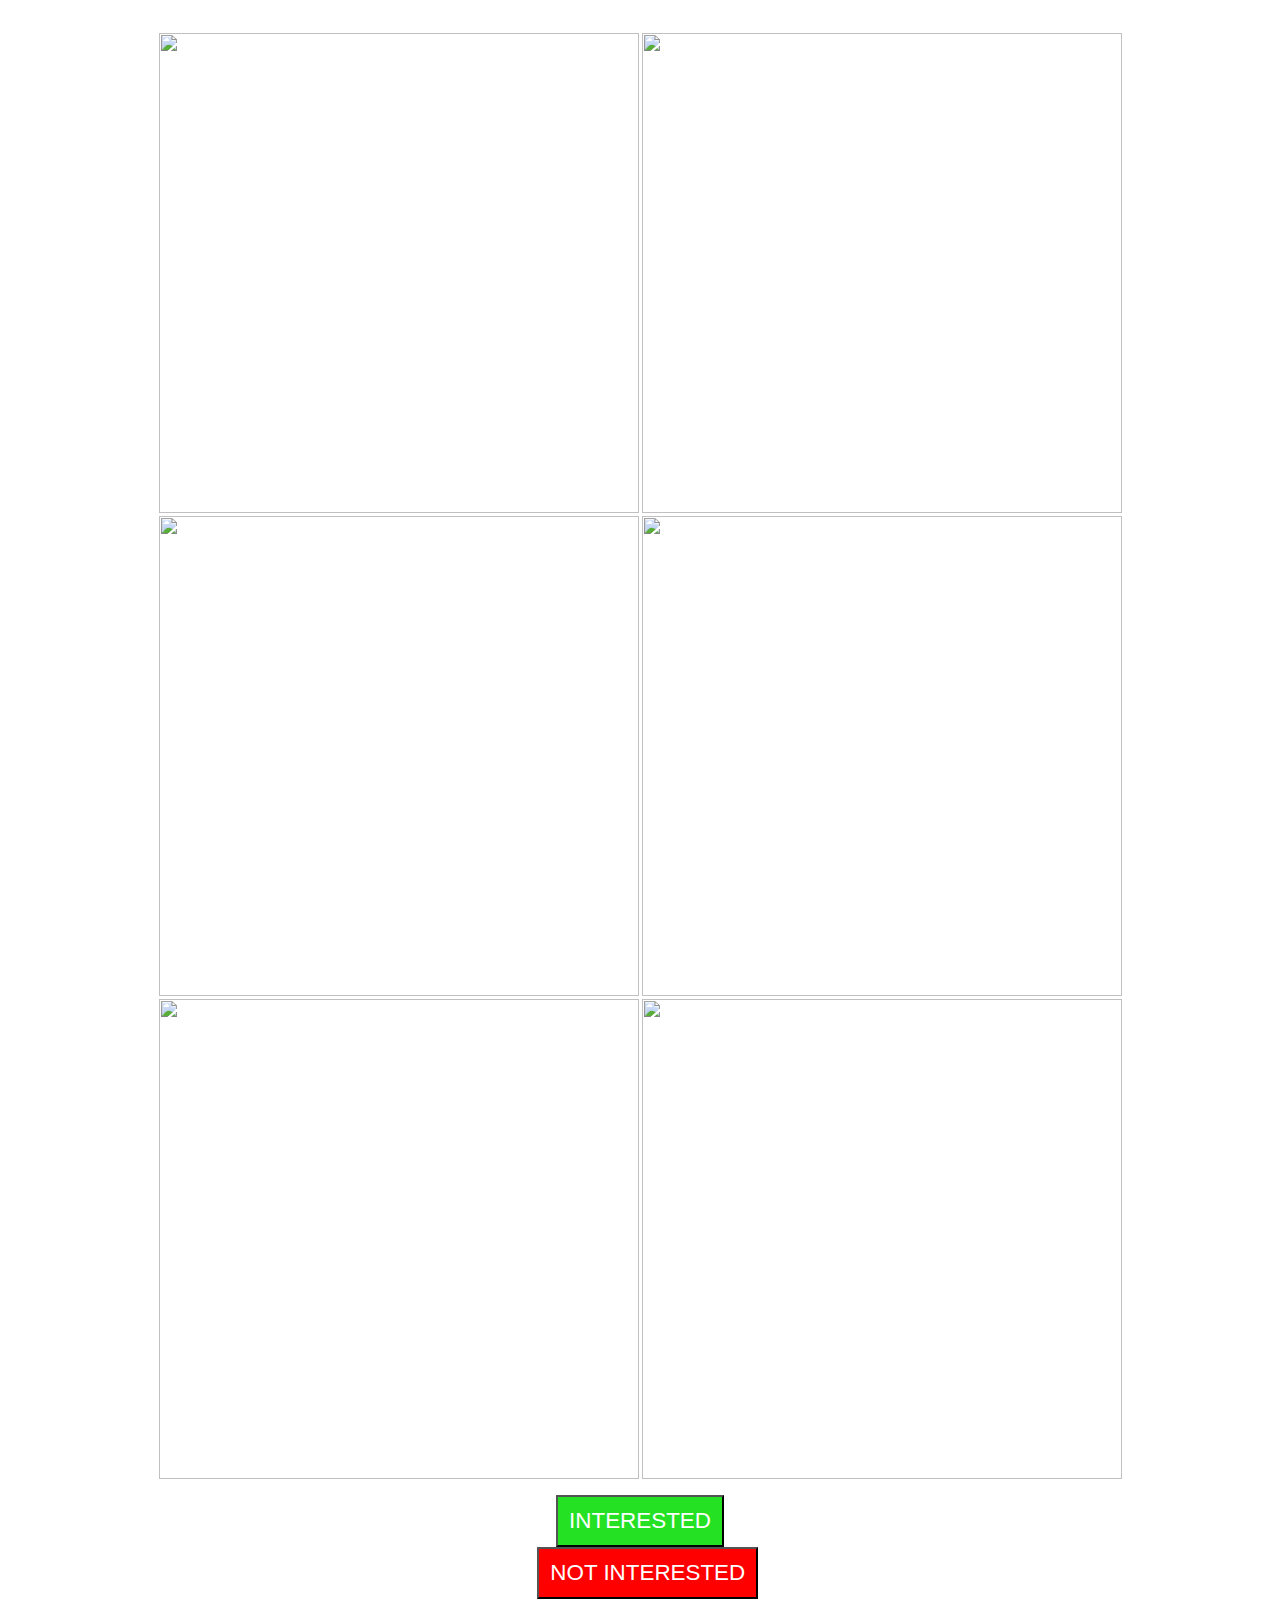
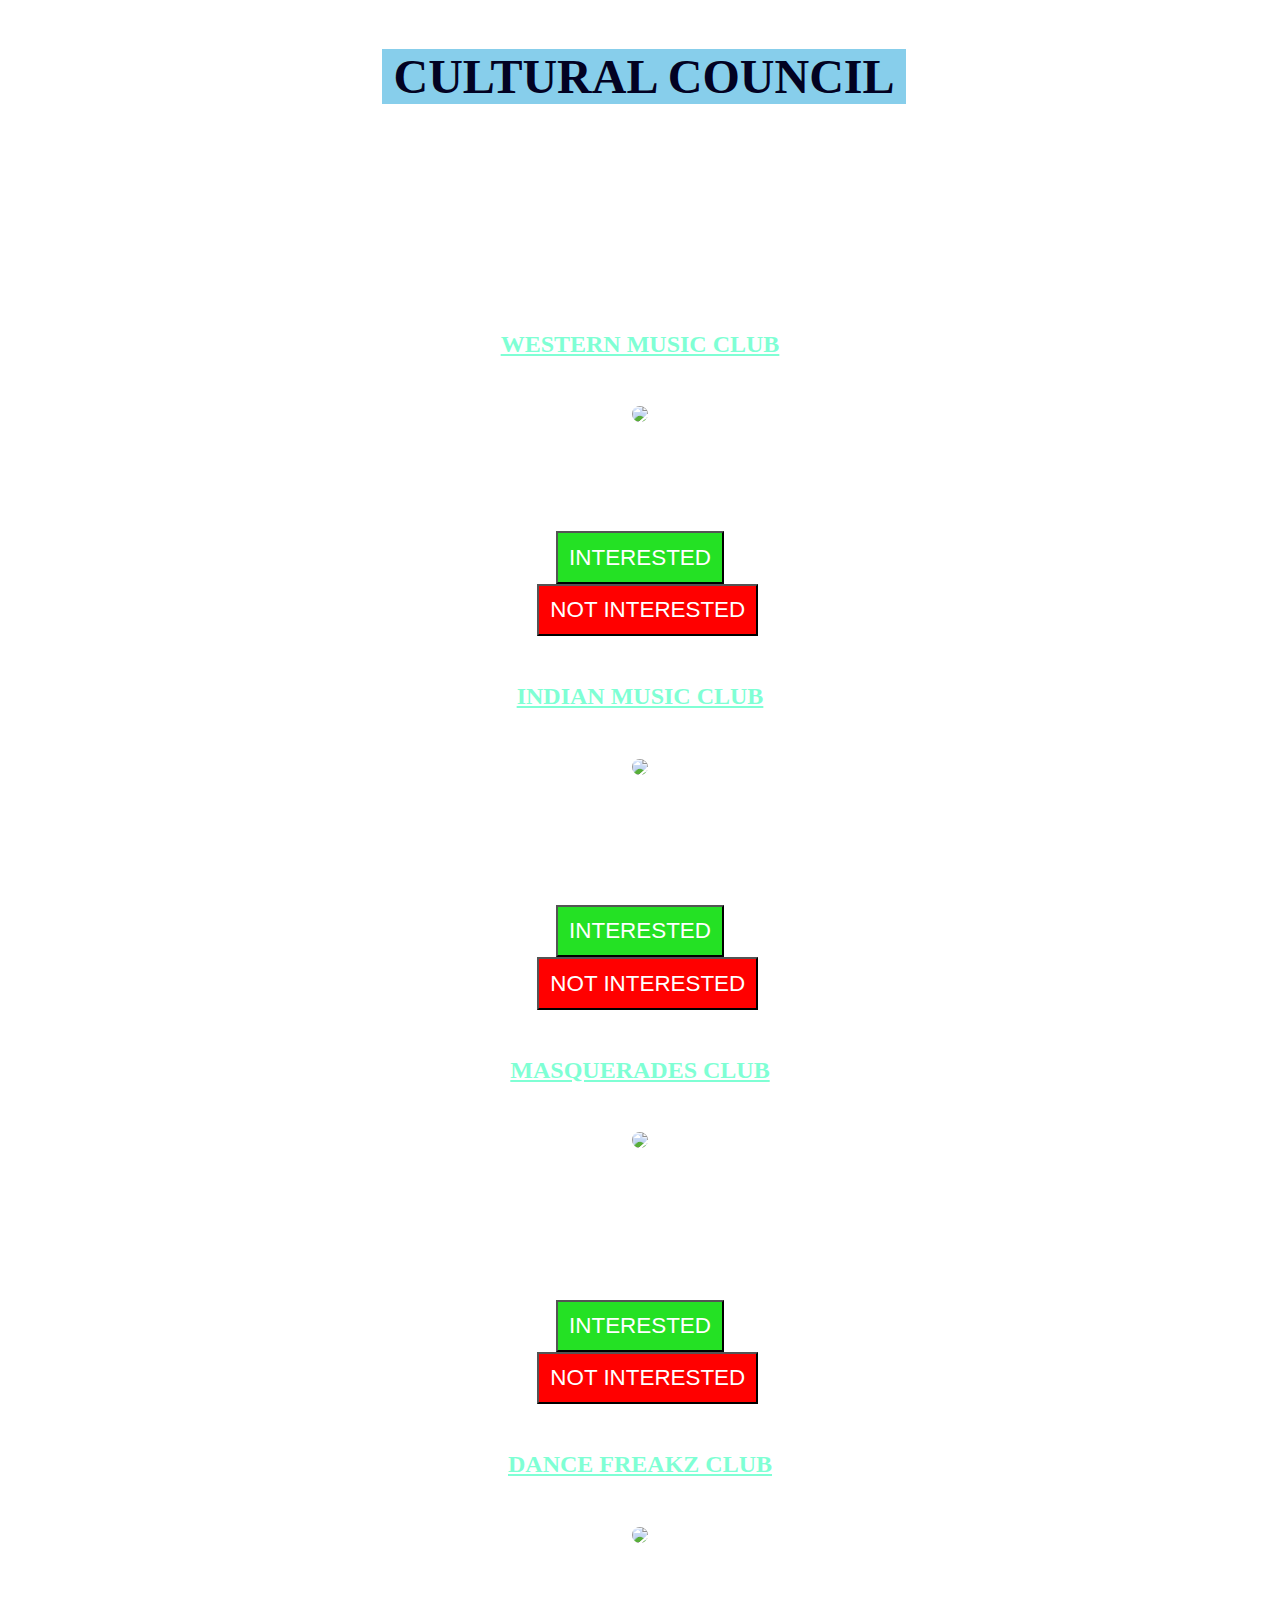
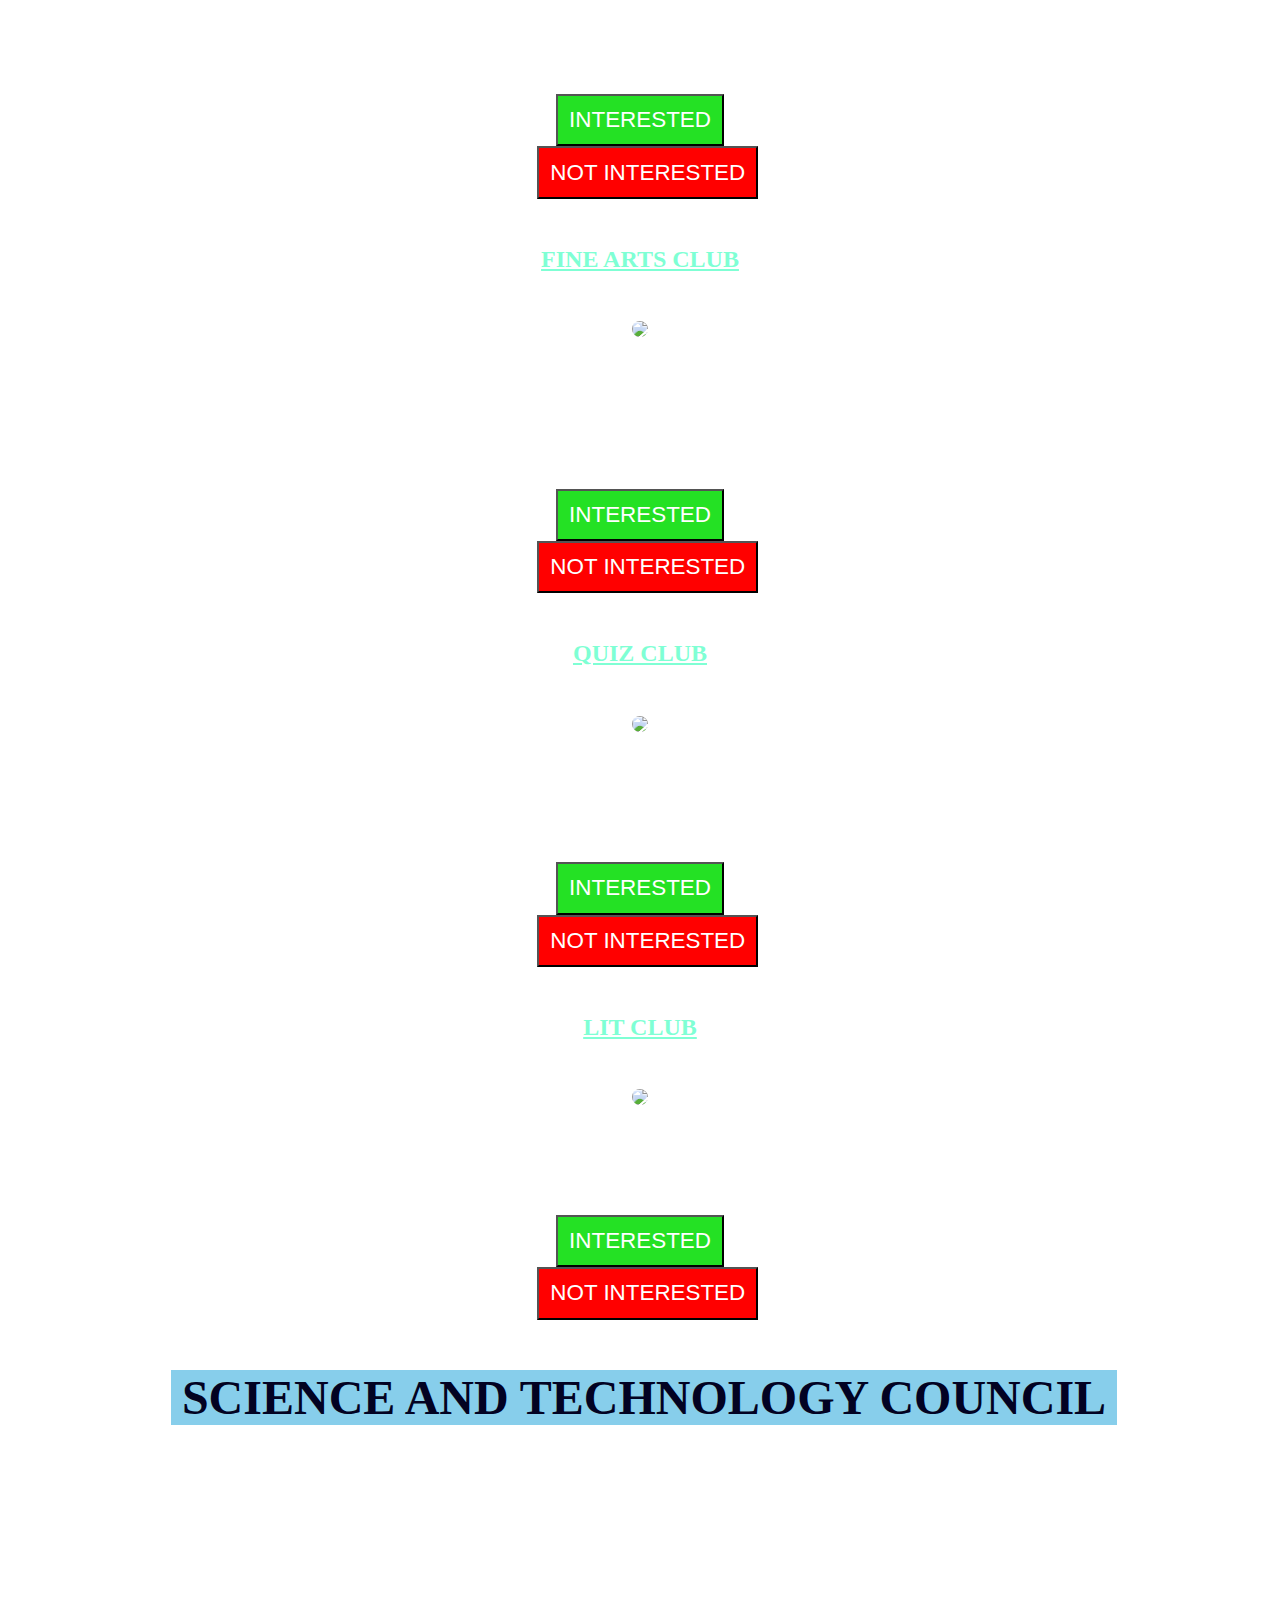
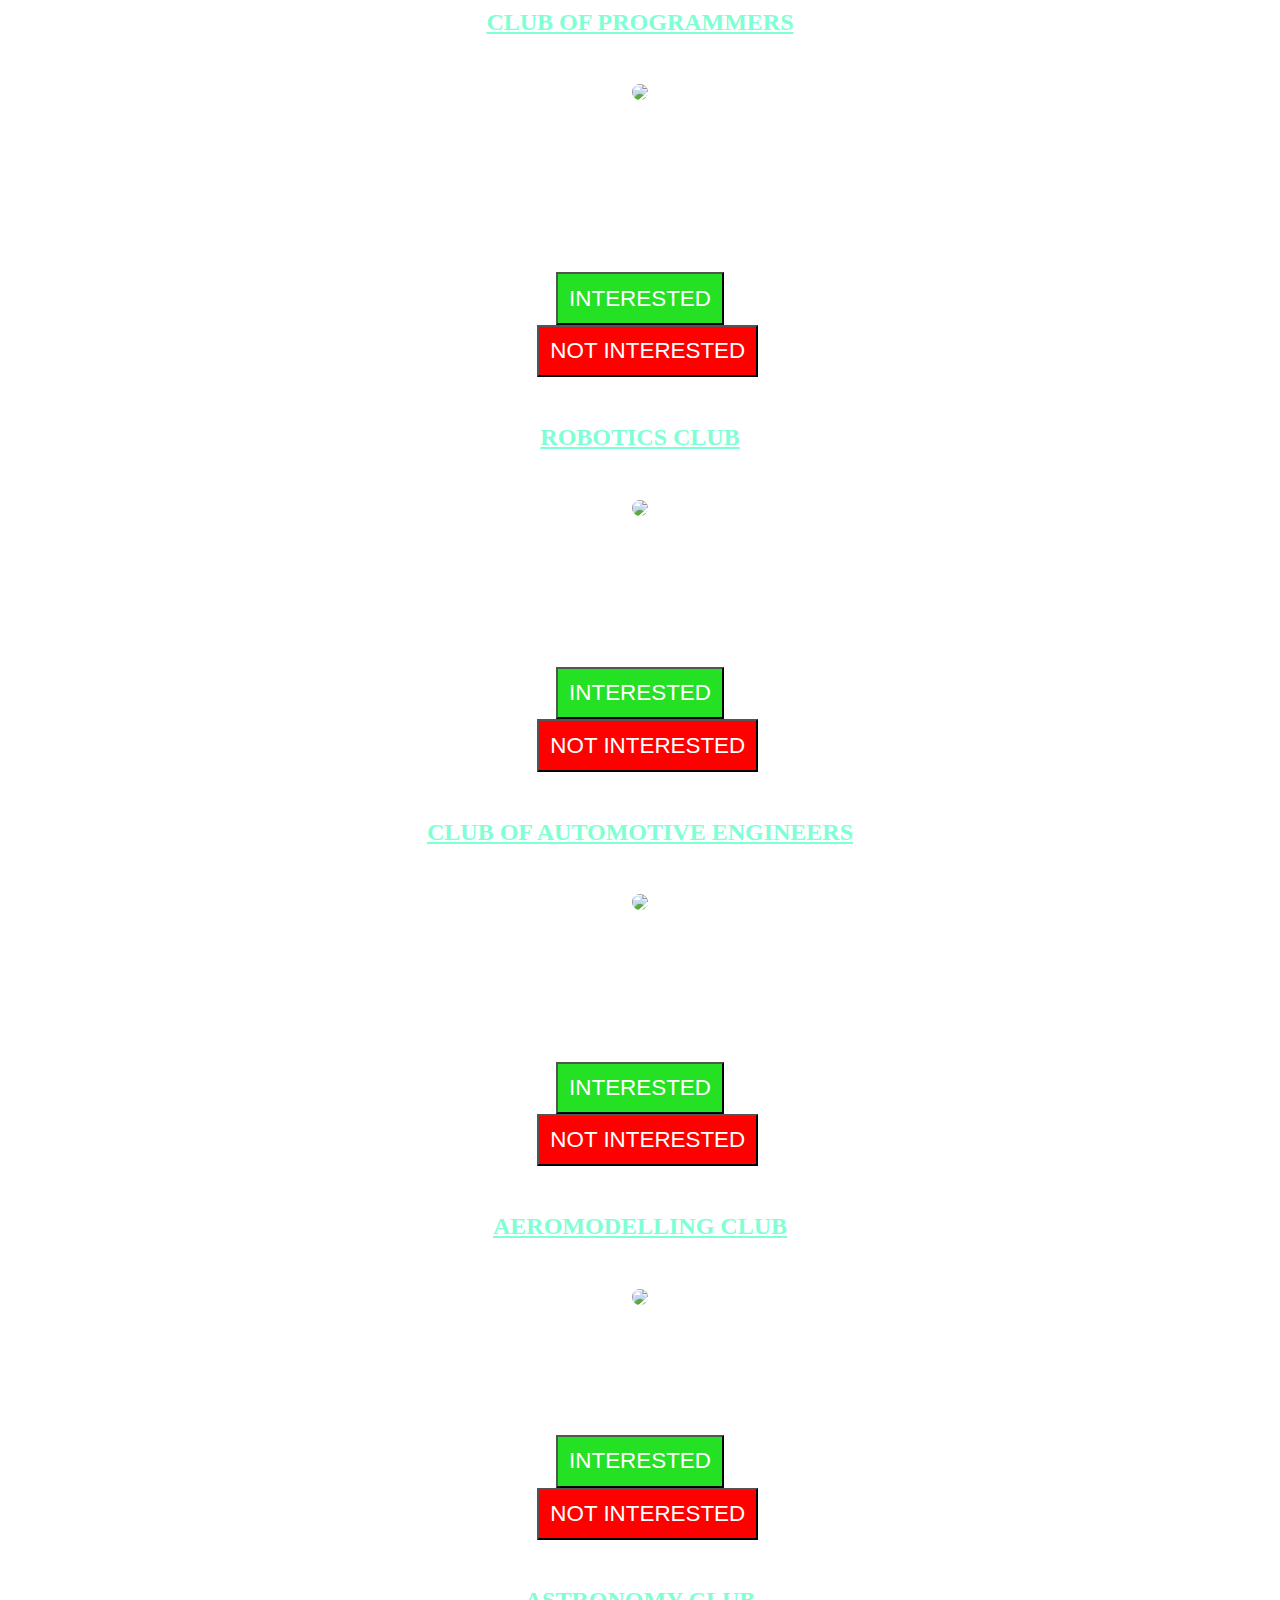
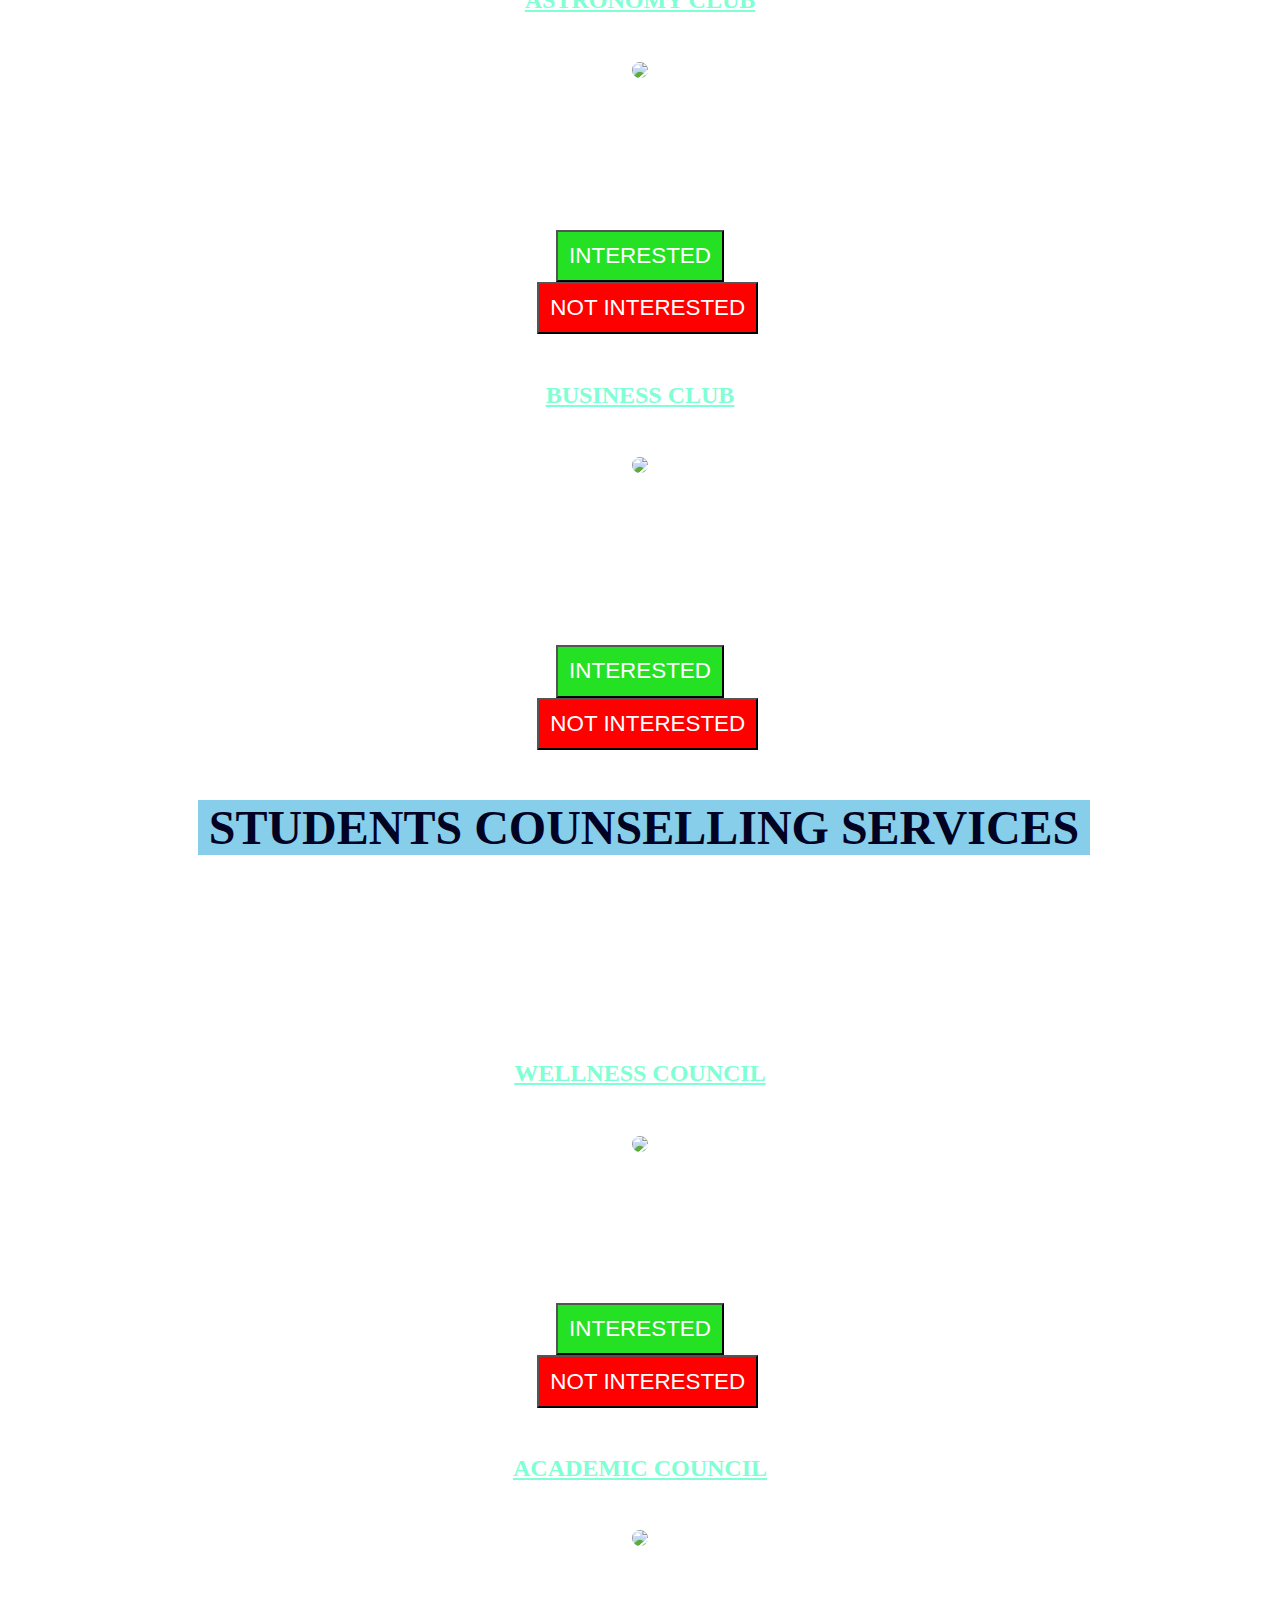
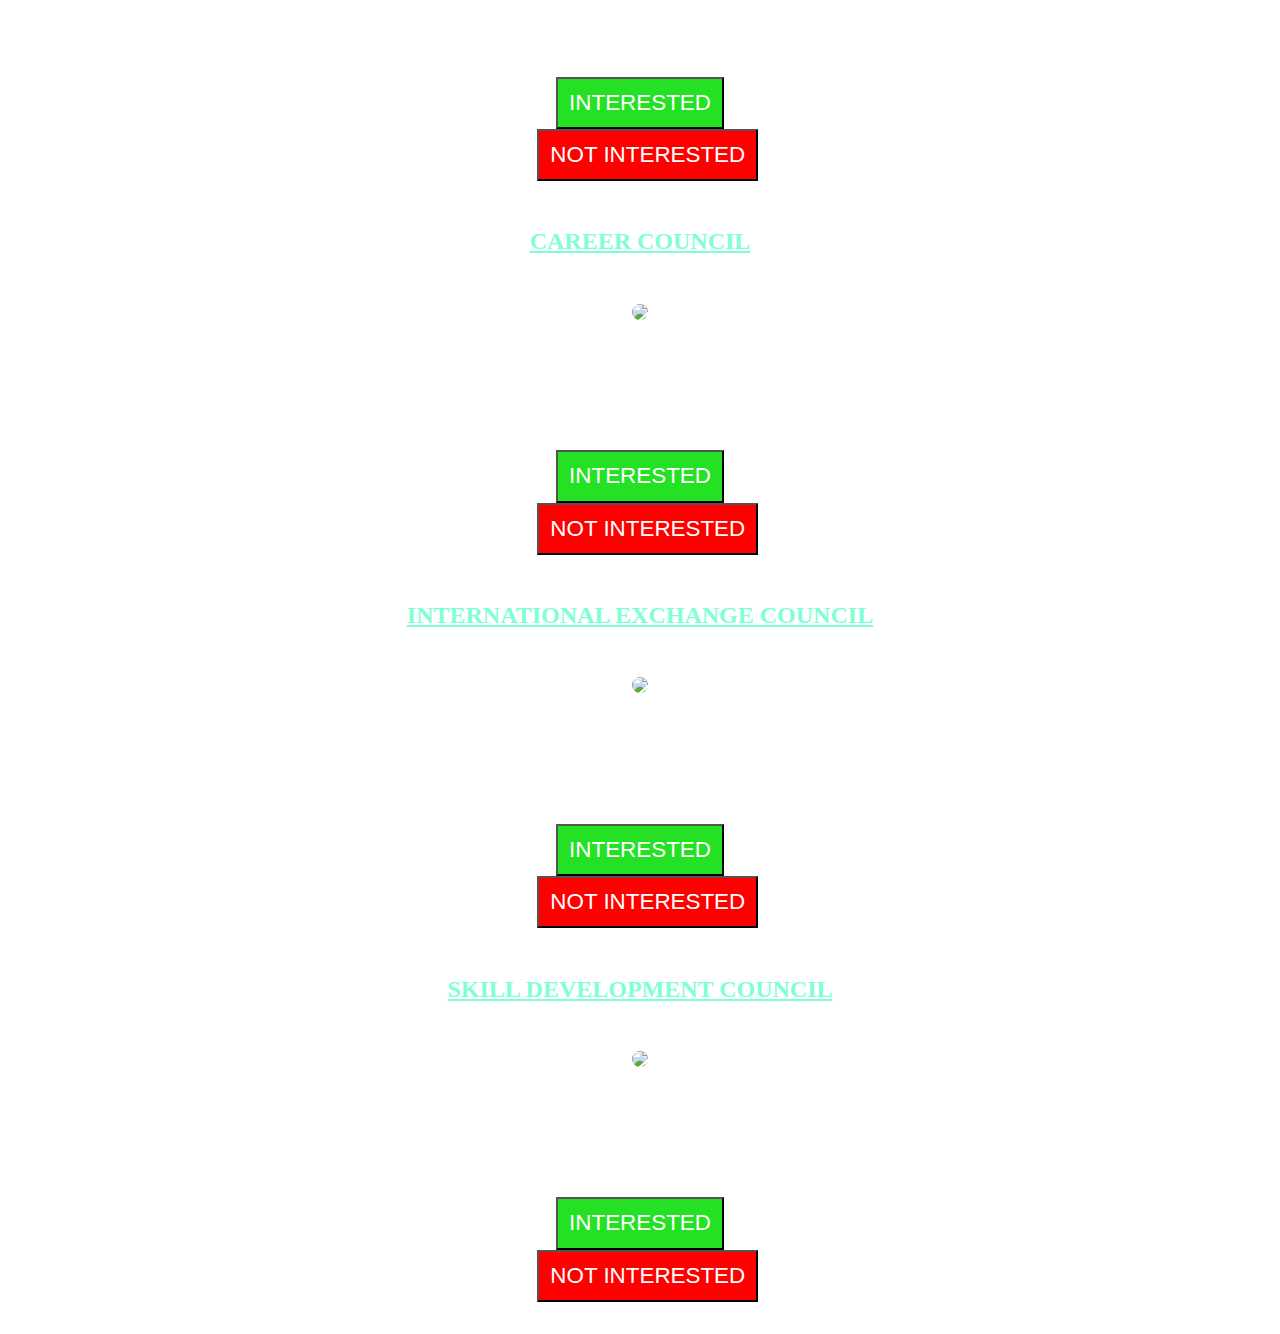
==== commit 28fdc944: "Update clublist.html" ====
--- a/clublist.html
+++ b/clublist.html
@@ -501,9 +501,9 @@
   </div>
   </div>
   <div class="icon">
-    <a href="home.html"><img src="home_icon.png" class="home_link"></a>
+    <a href="index.html"><img src="Pictures/home_icon.png" class="home_link"></a>
   </div>
 
   <script src="clublist.js"></script>
   <script src="events.js"></script>
-</body>+</body>
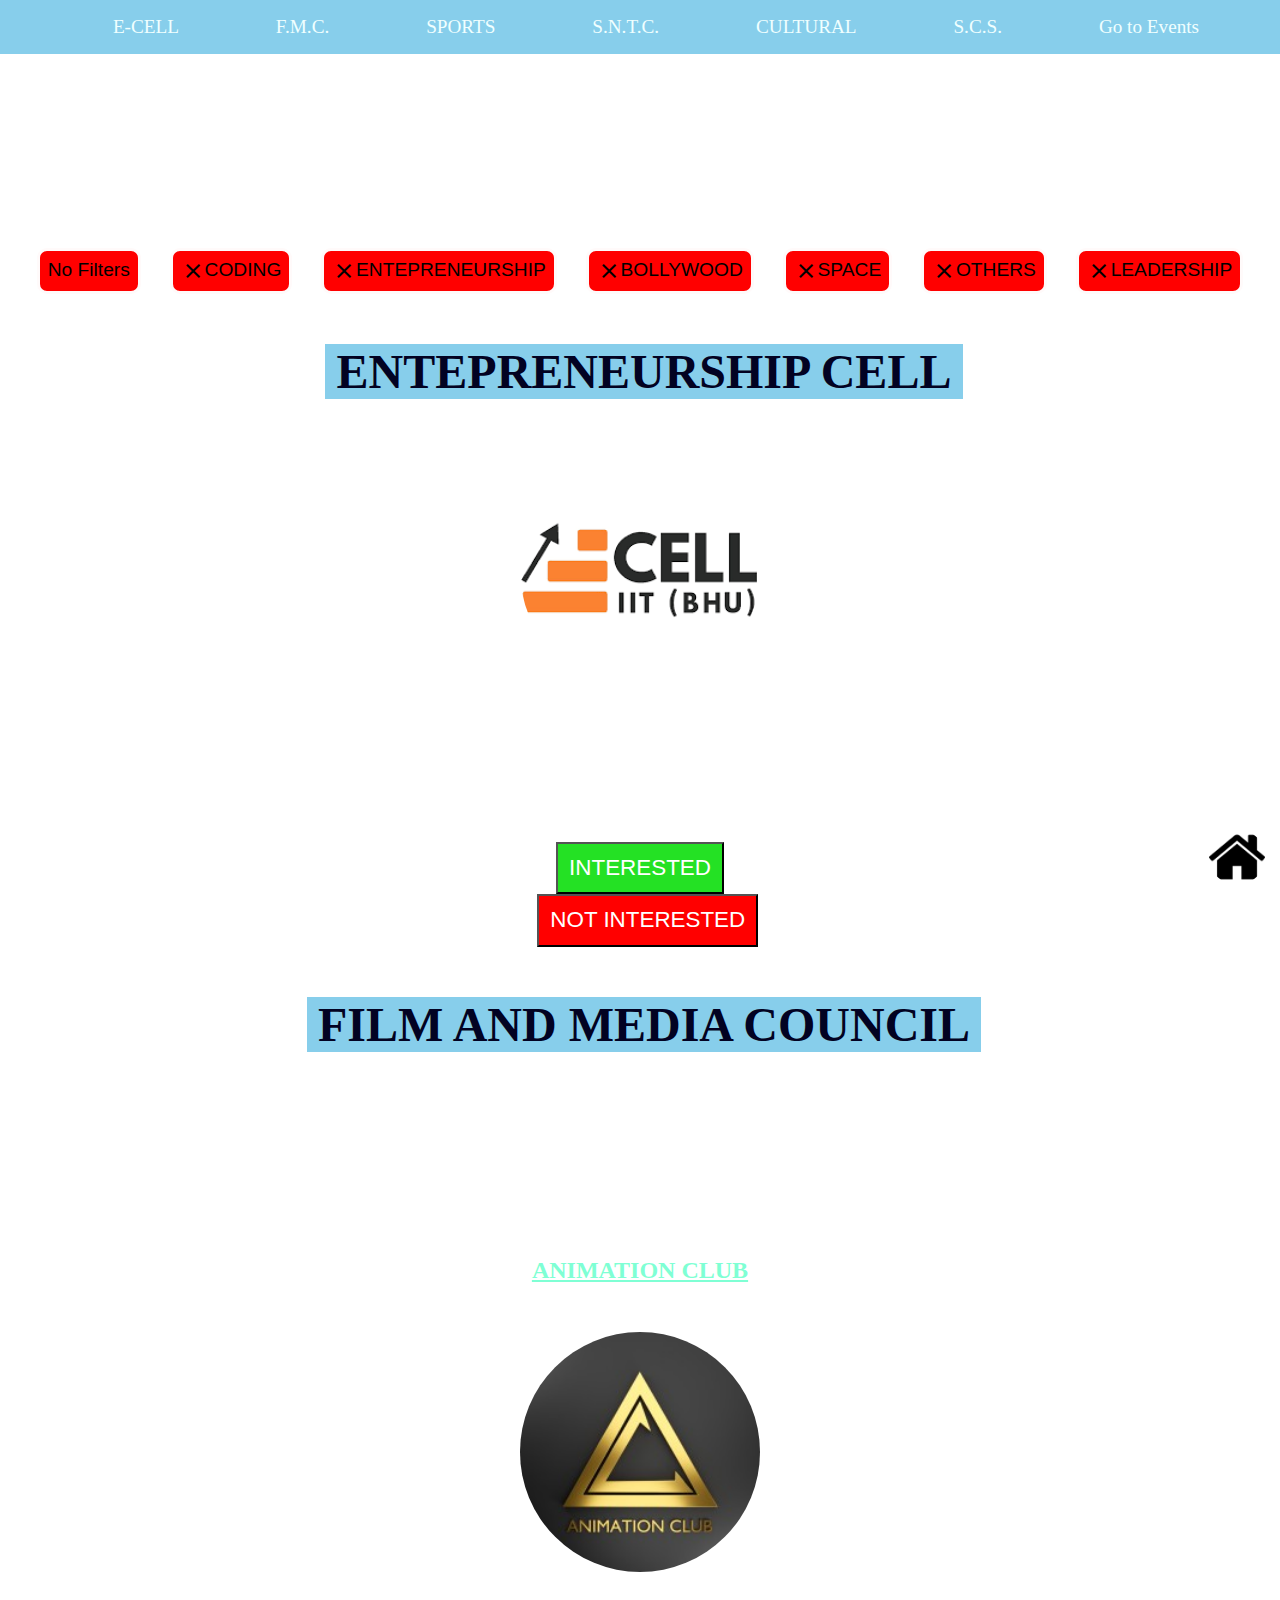
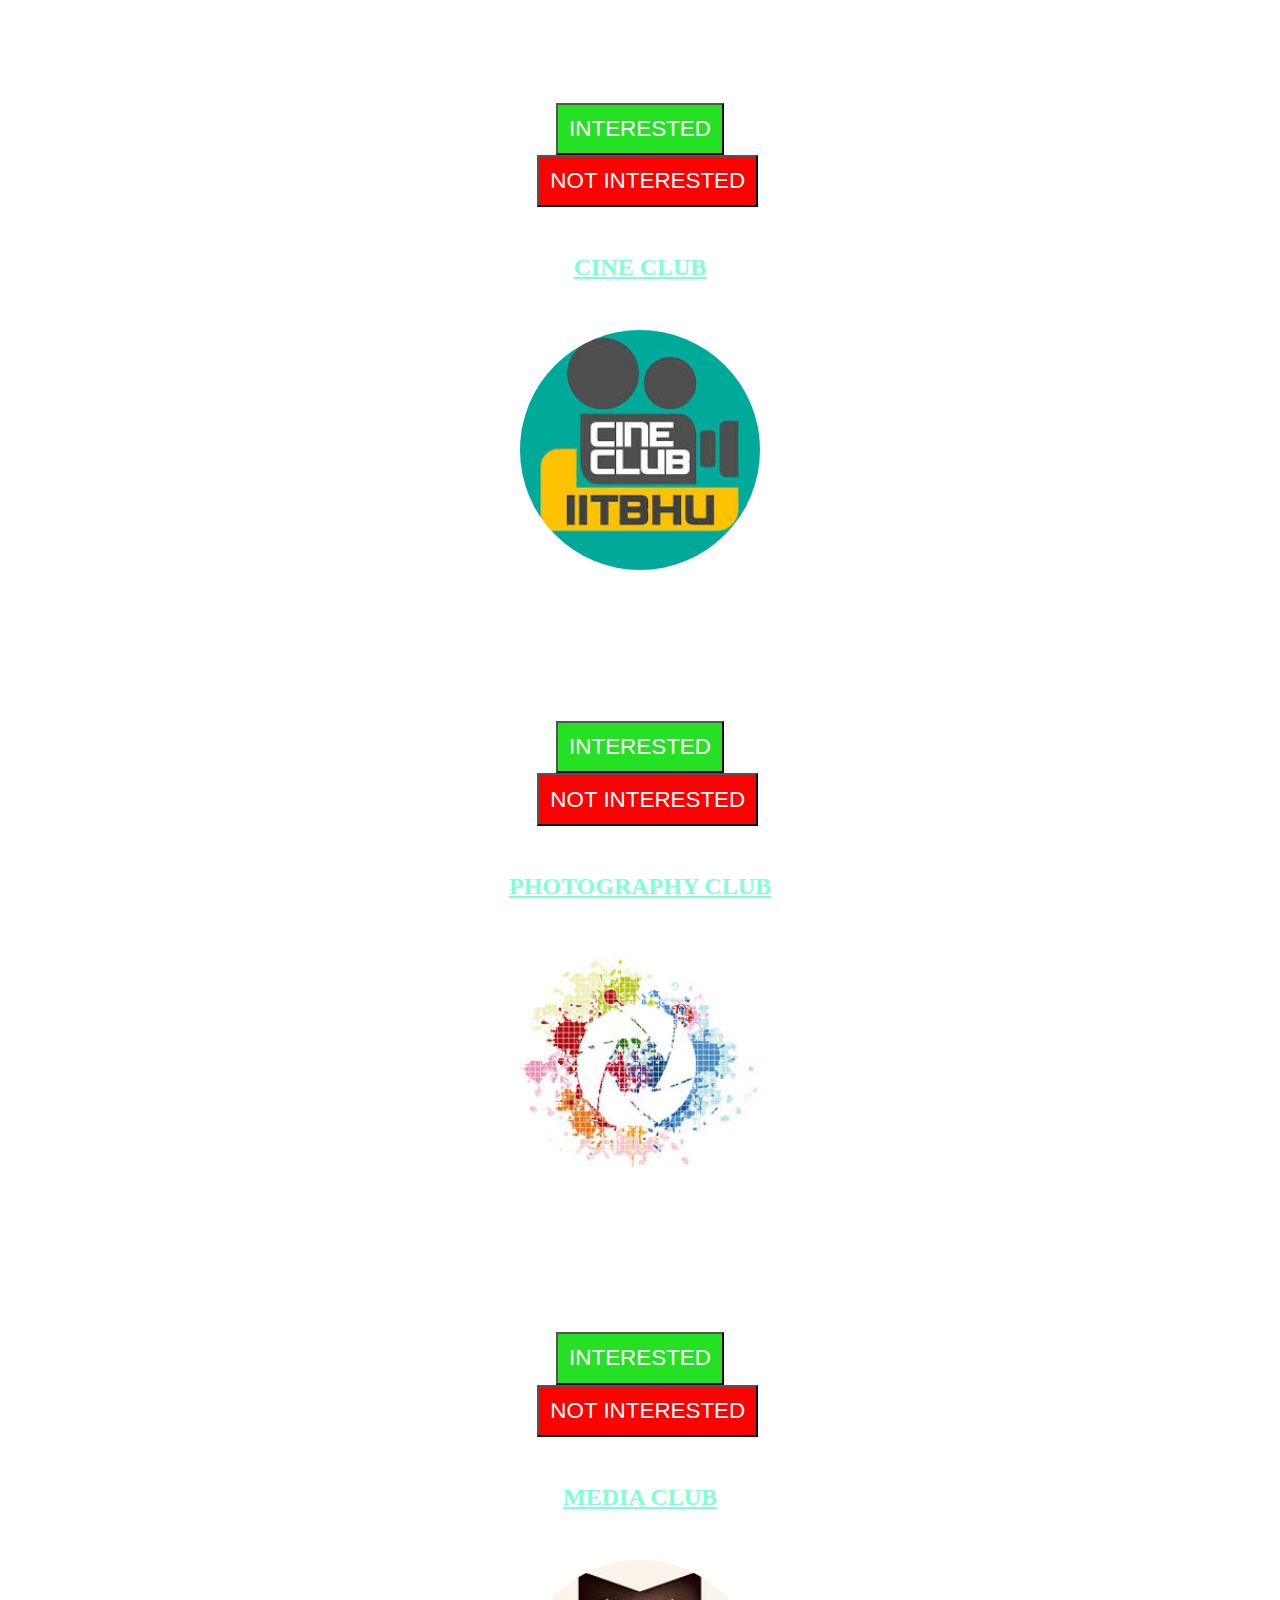
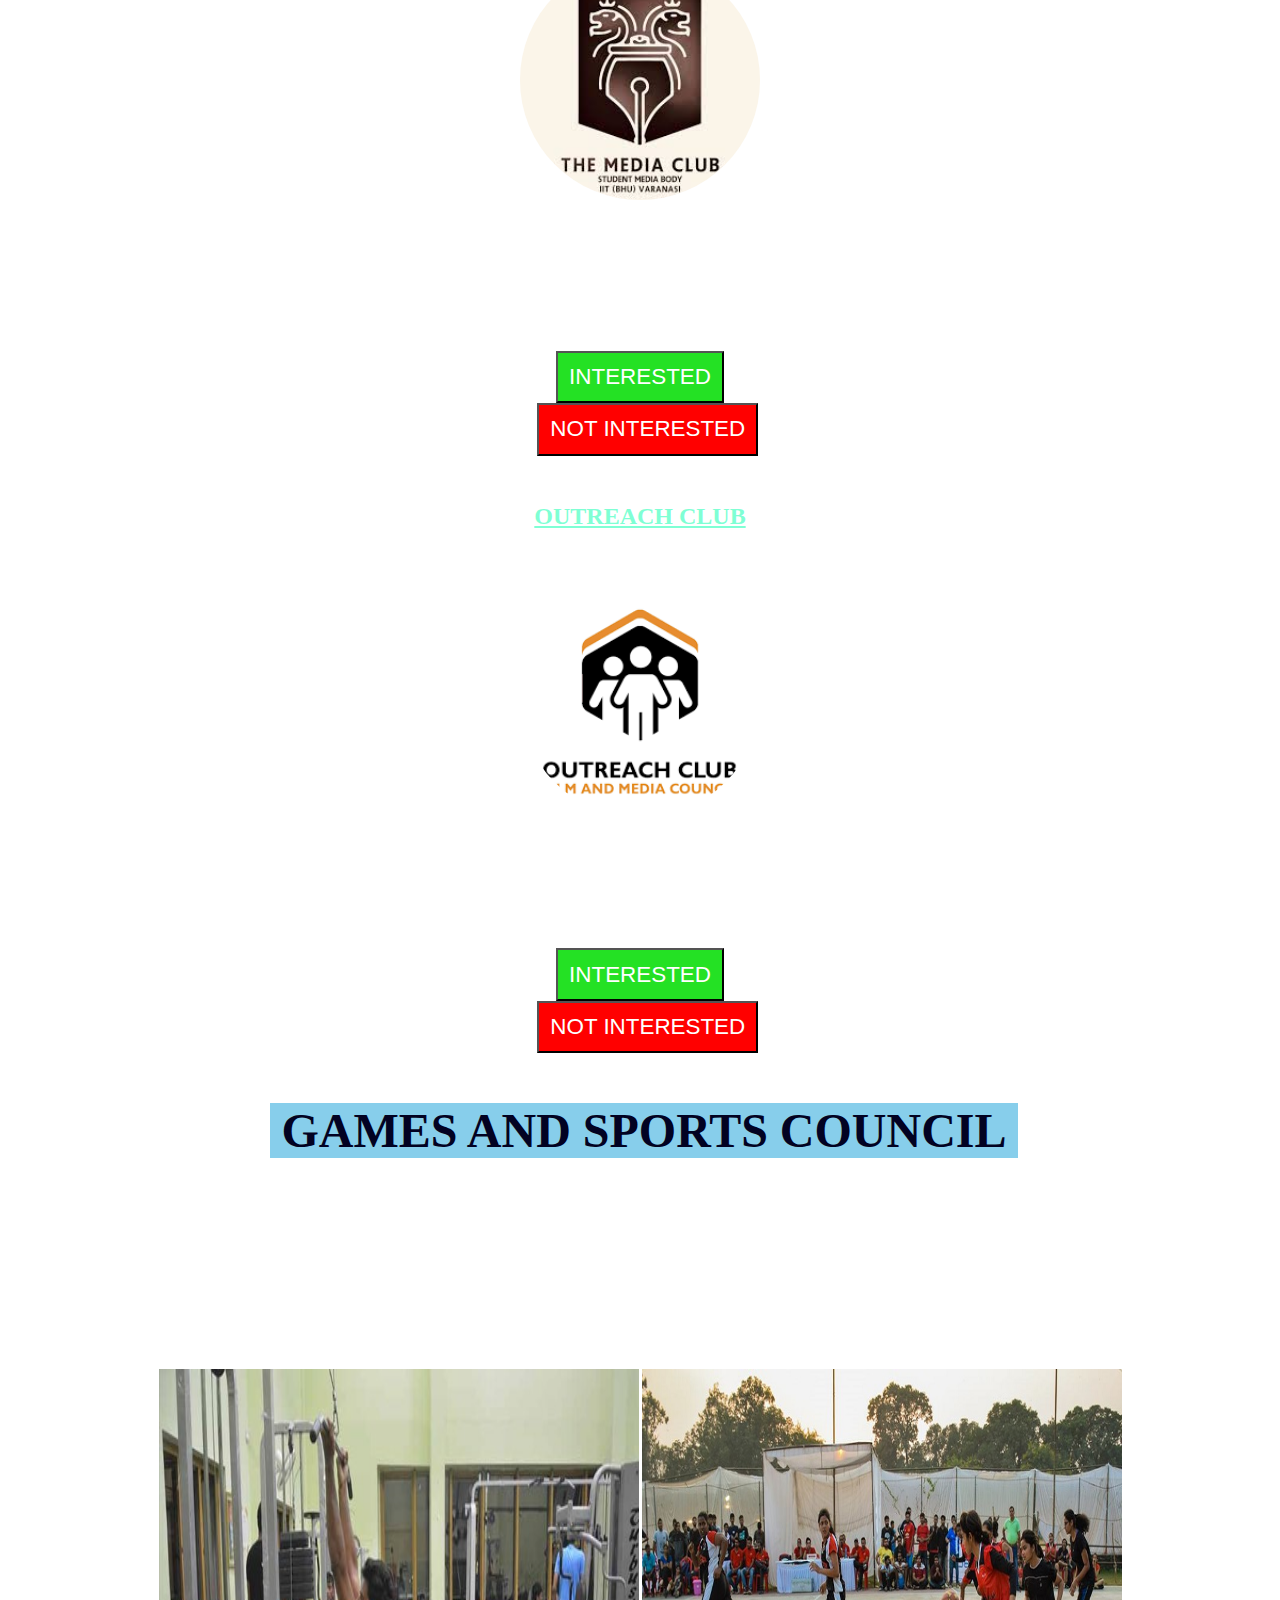
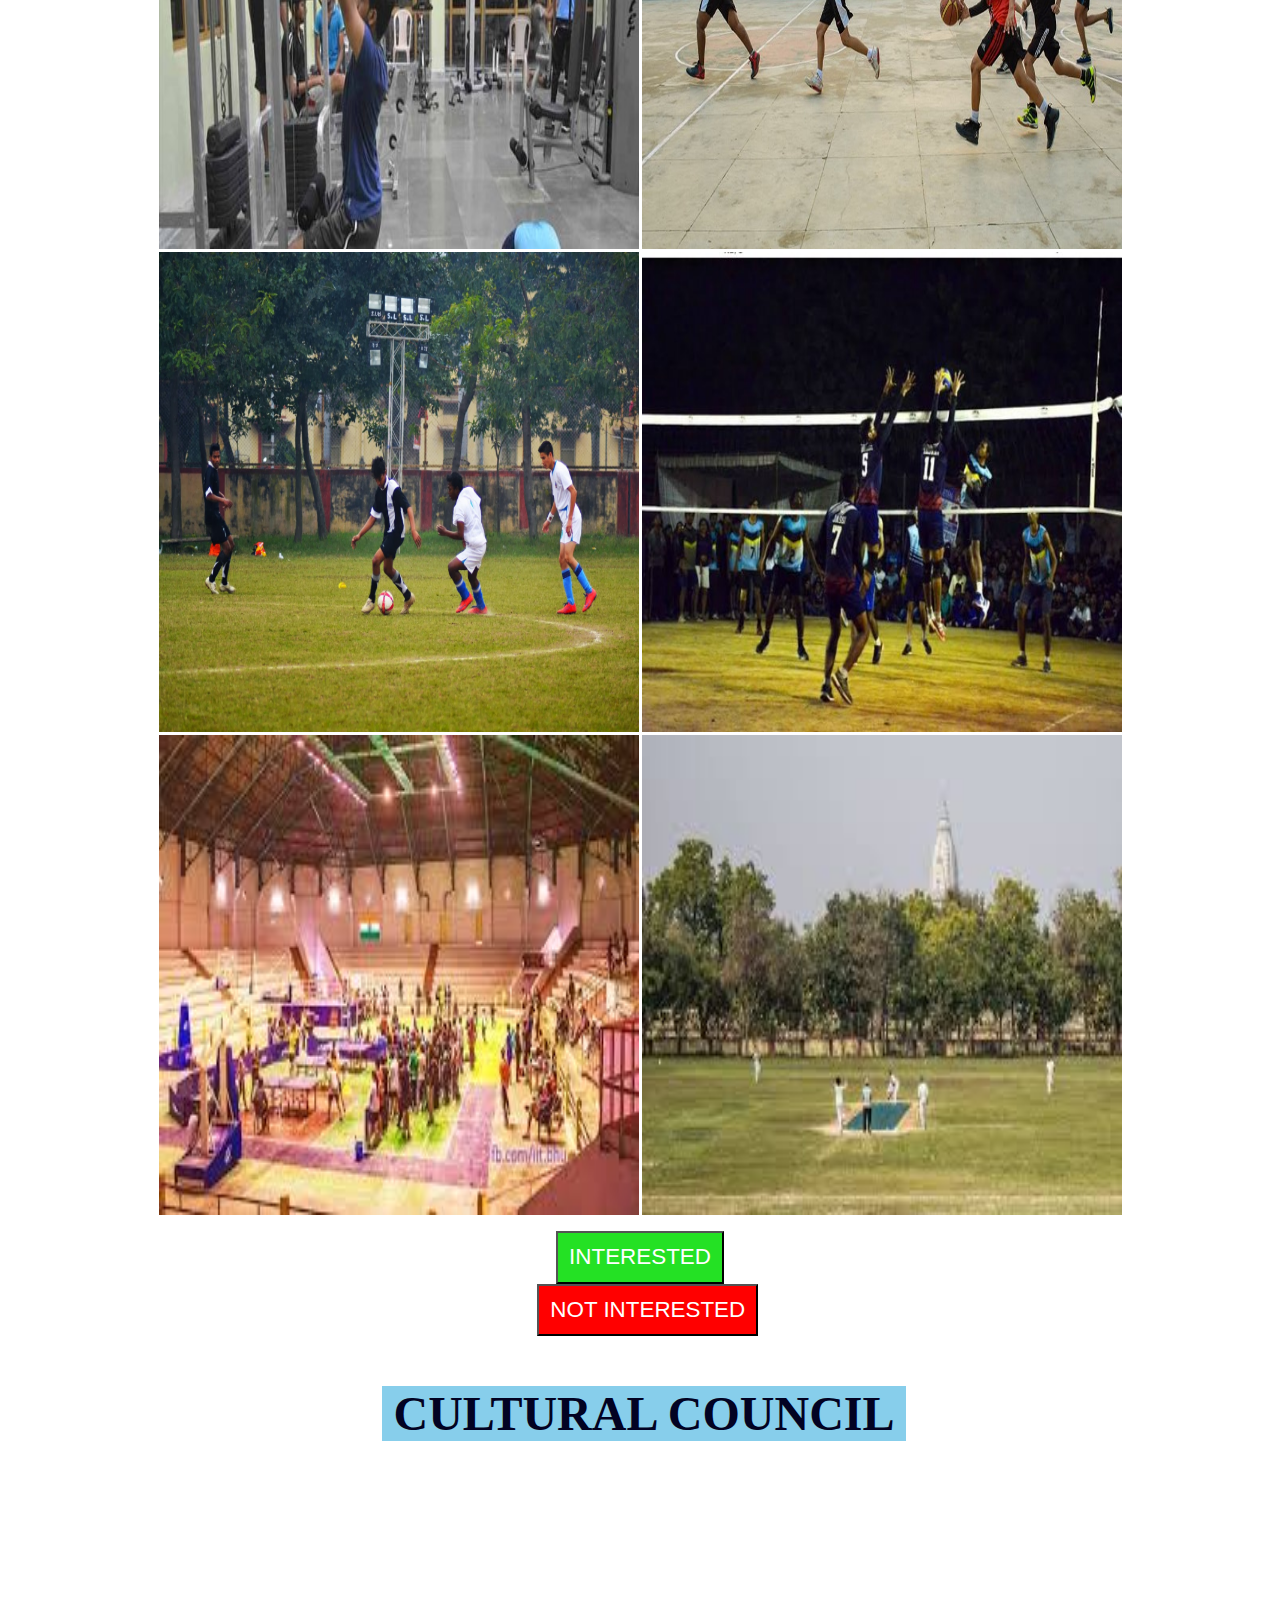
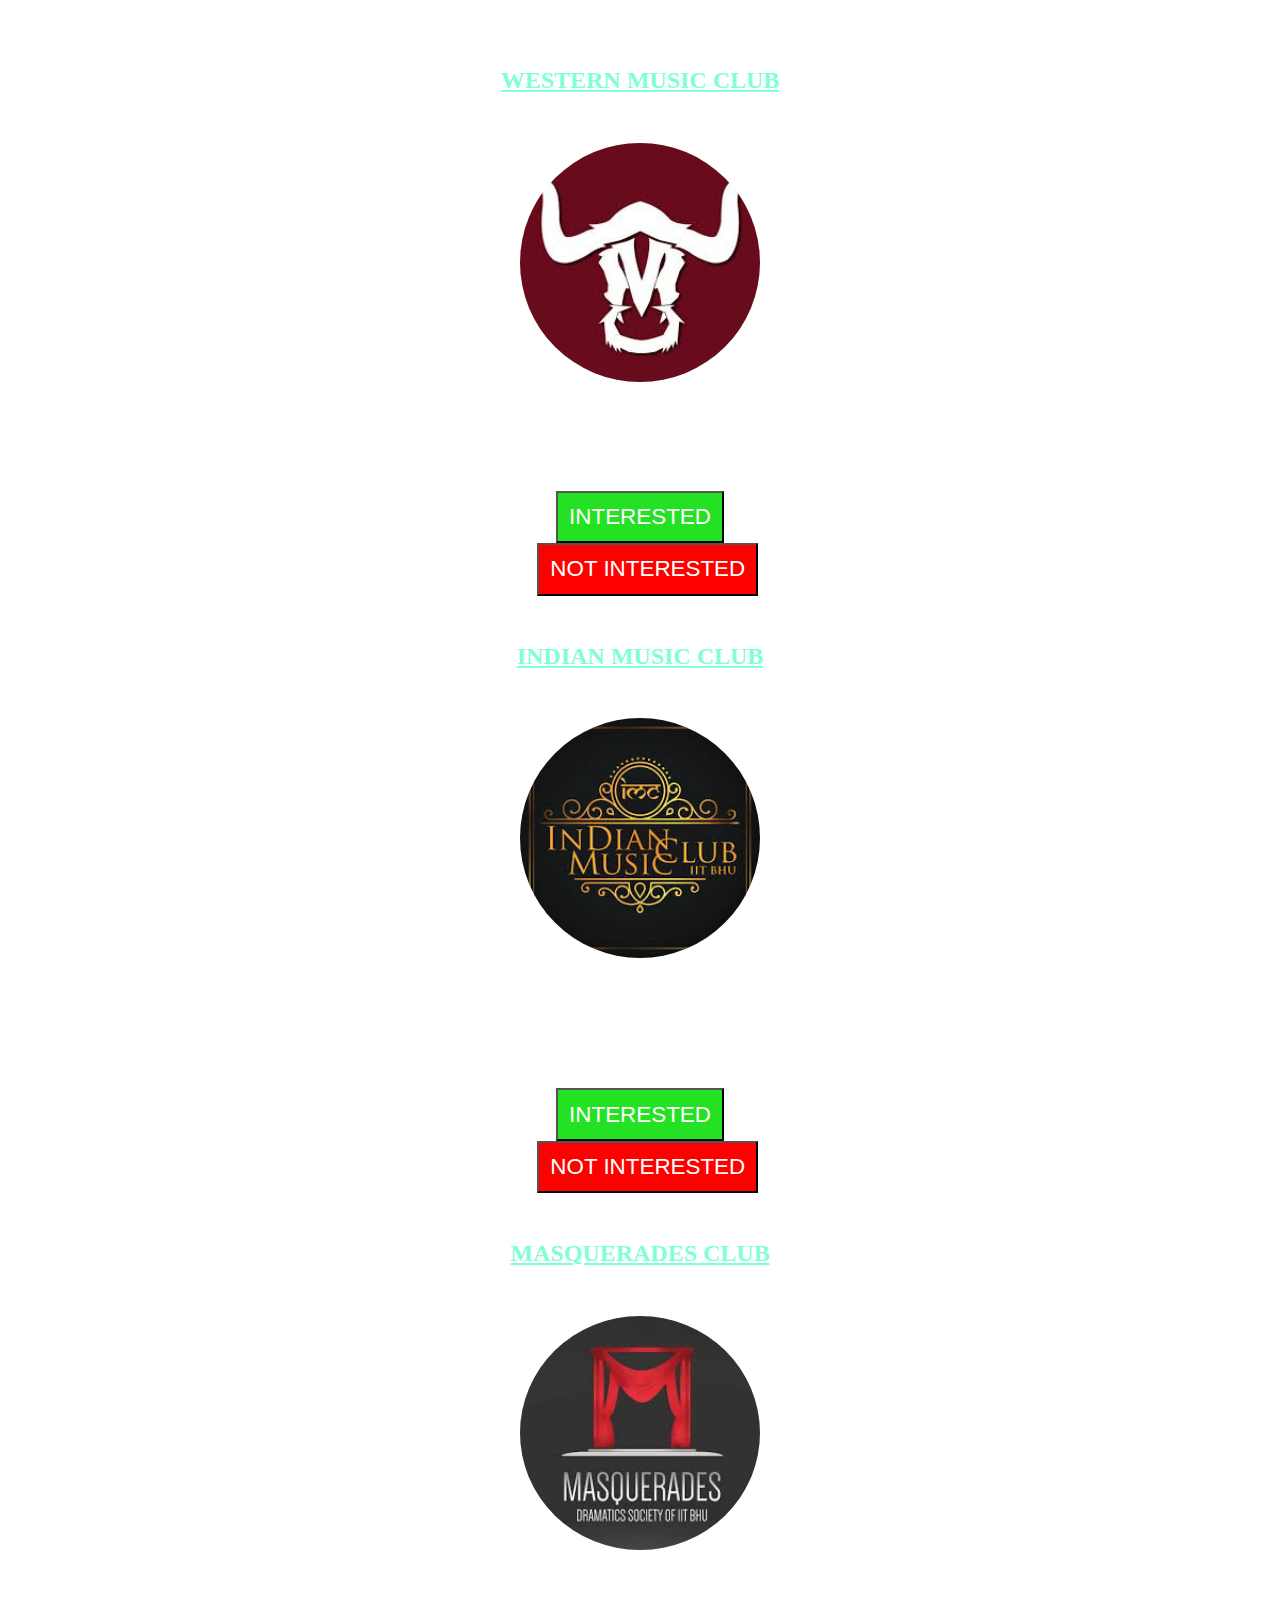
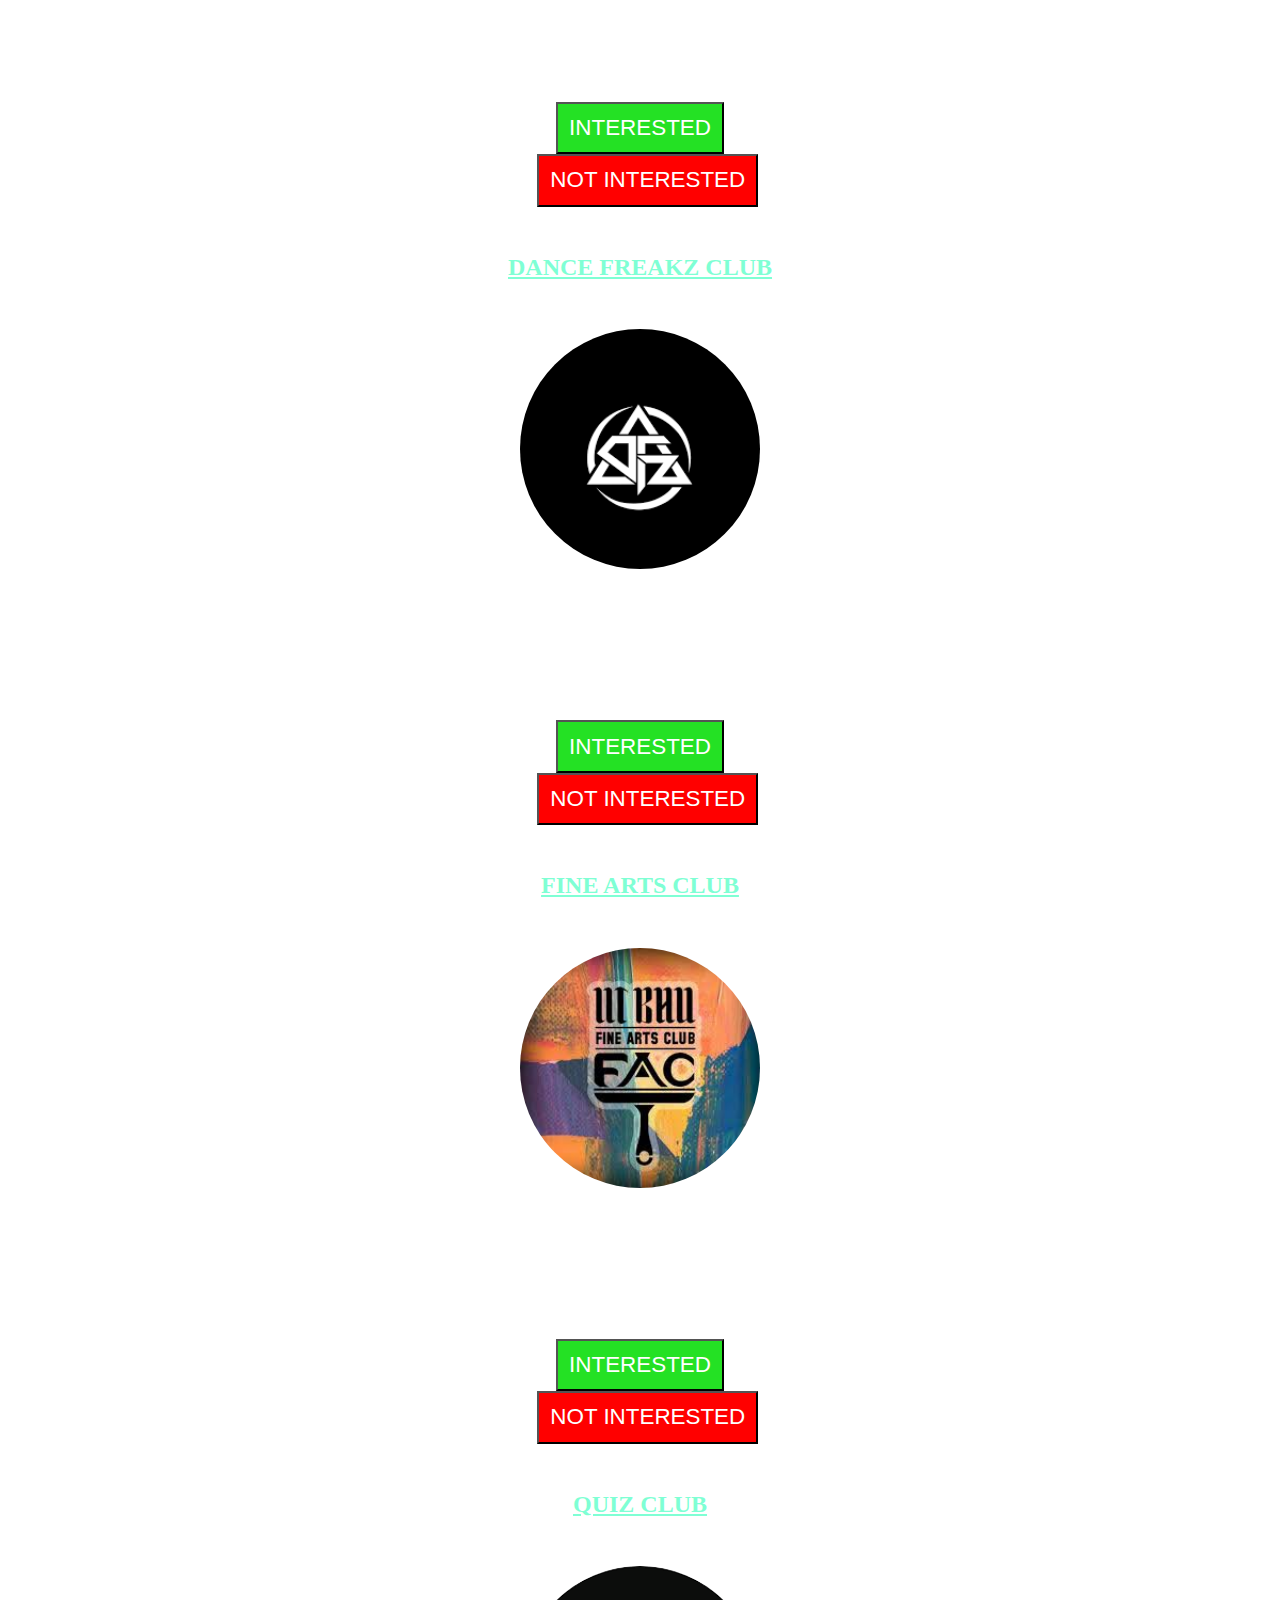
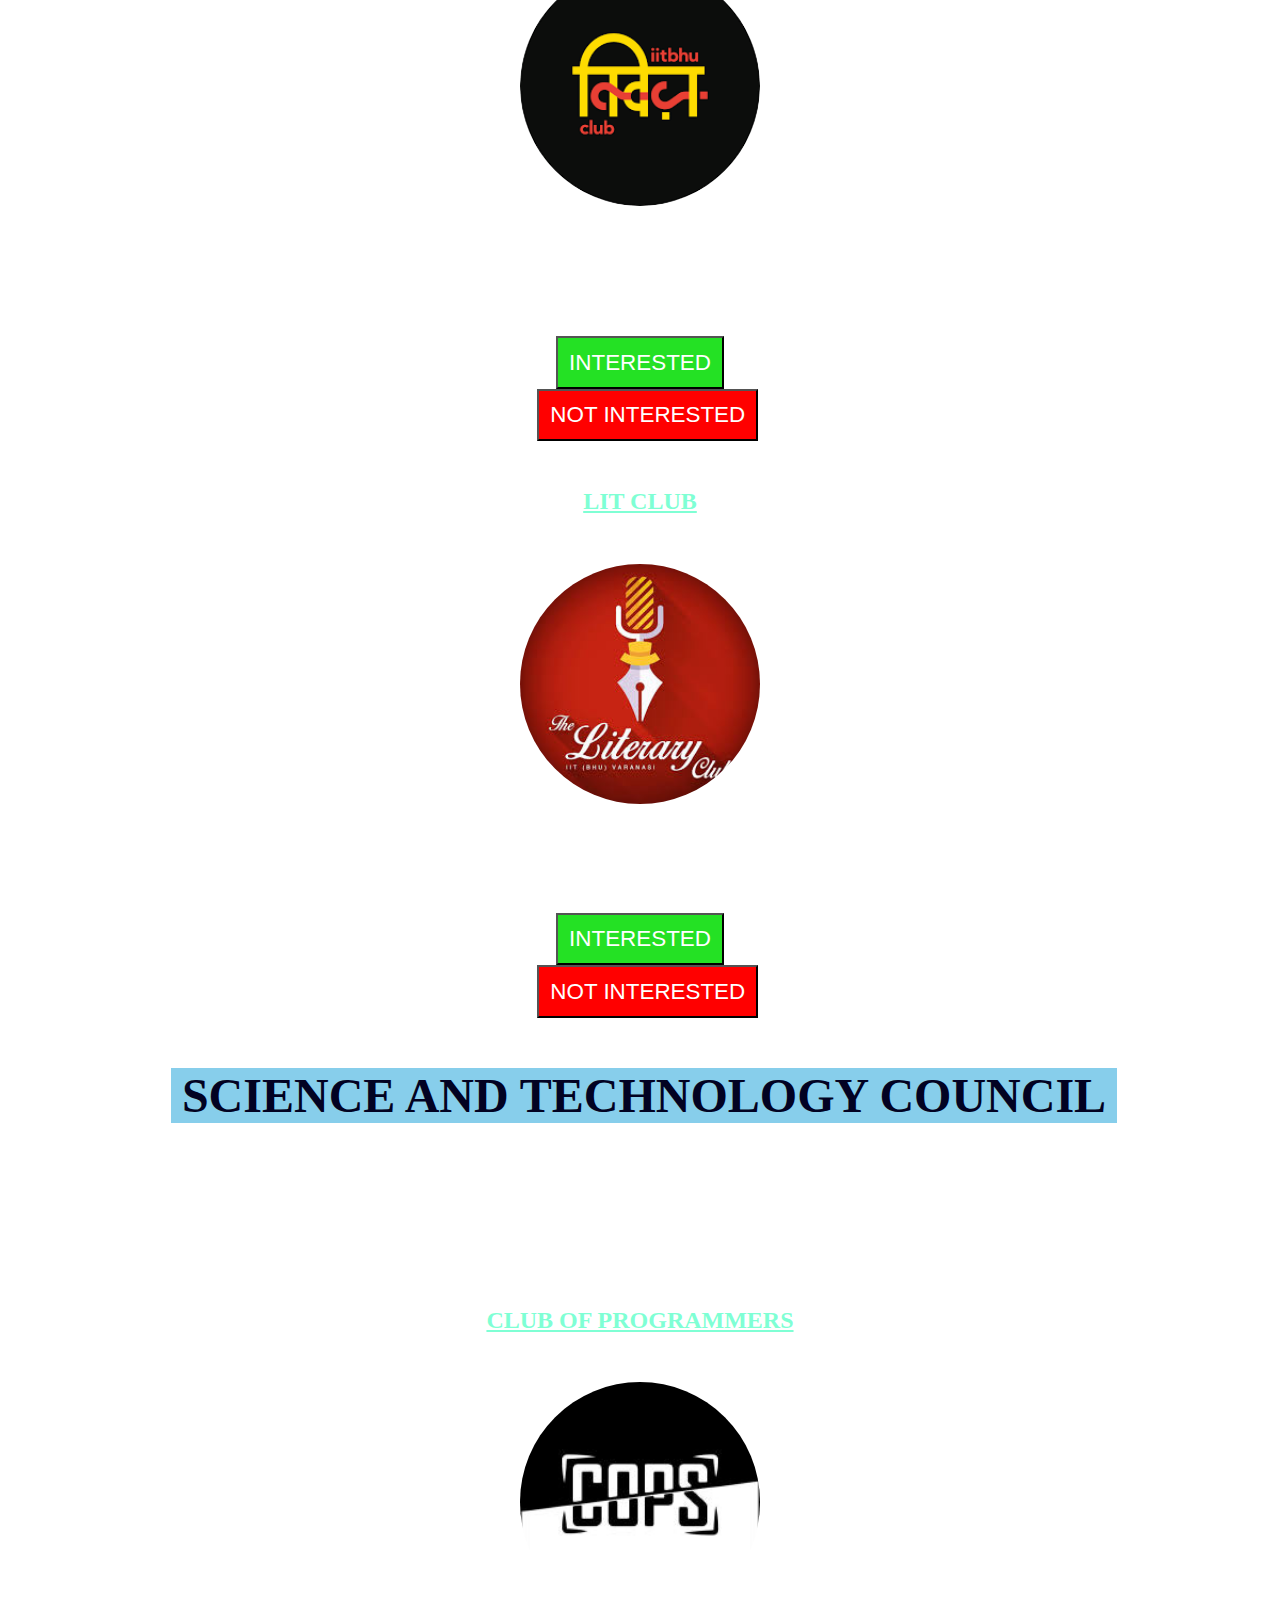
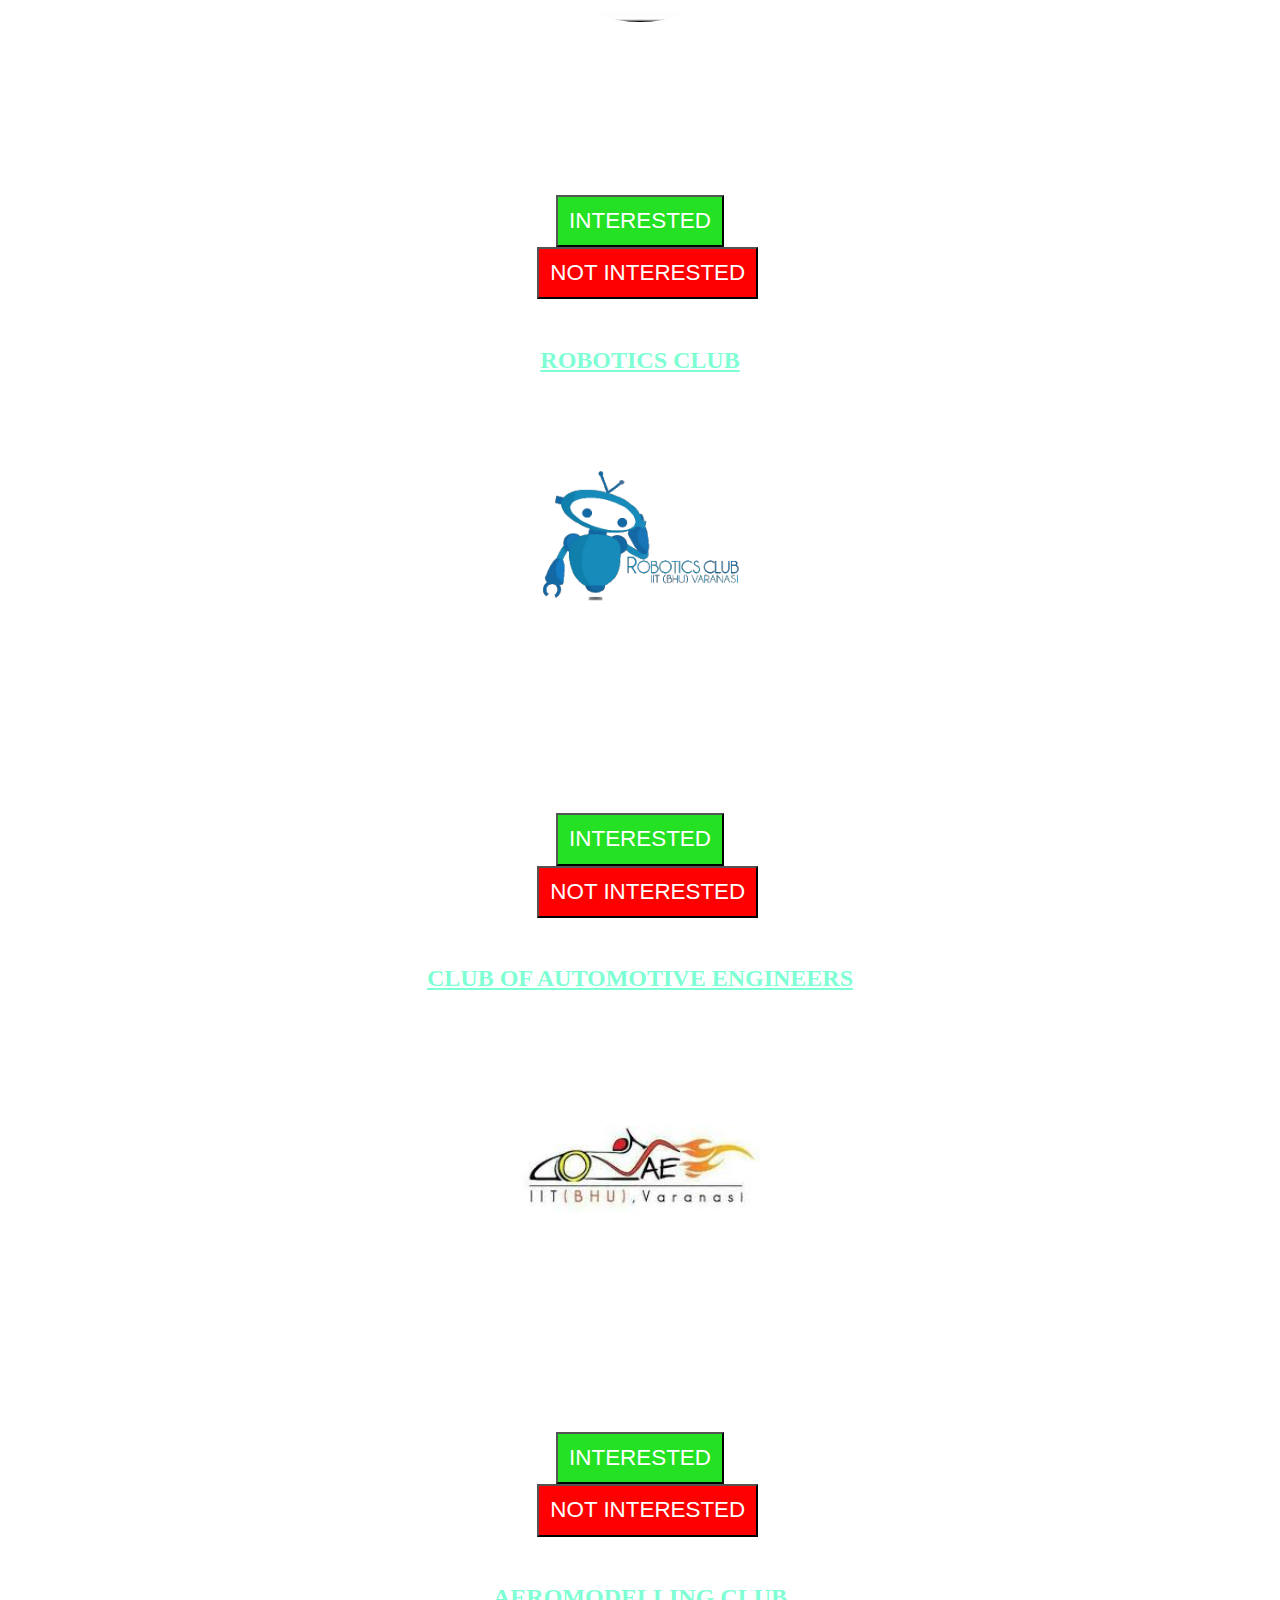
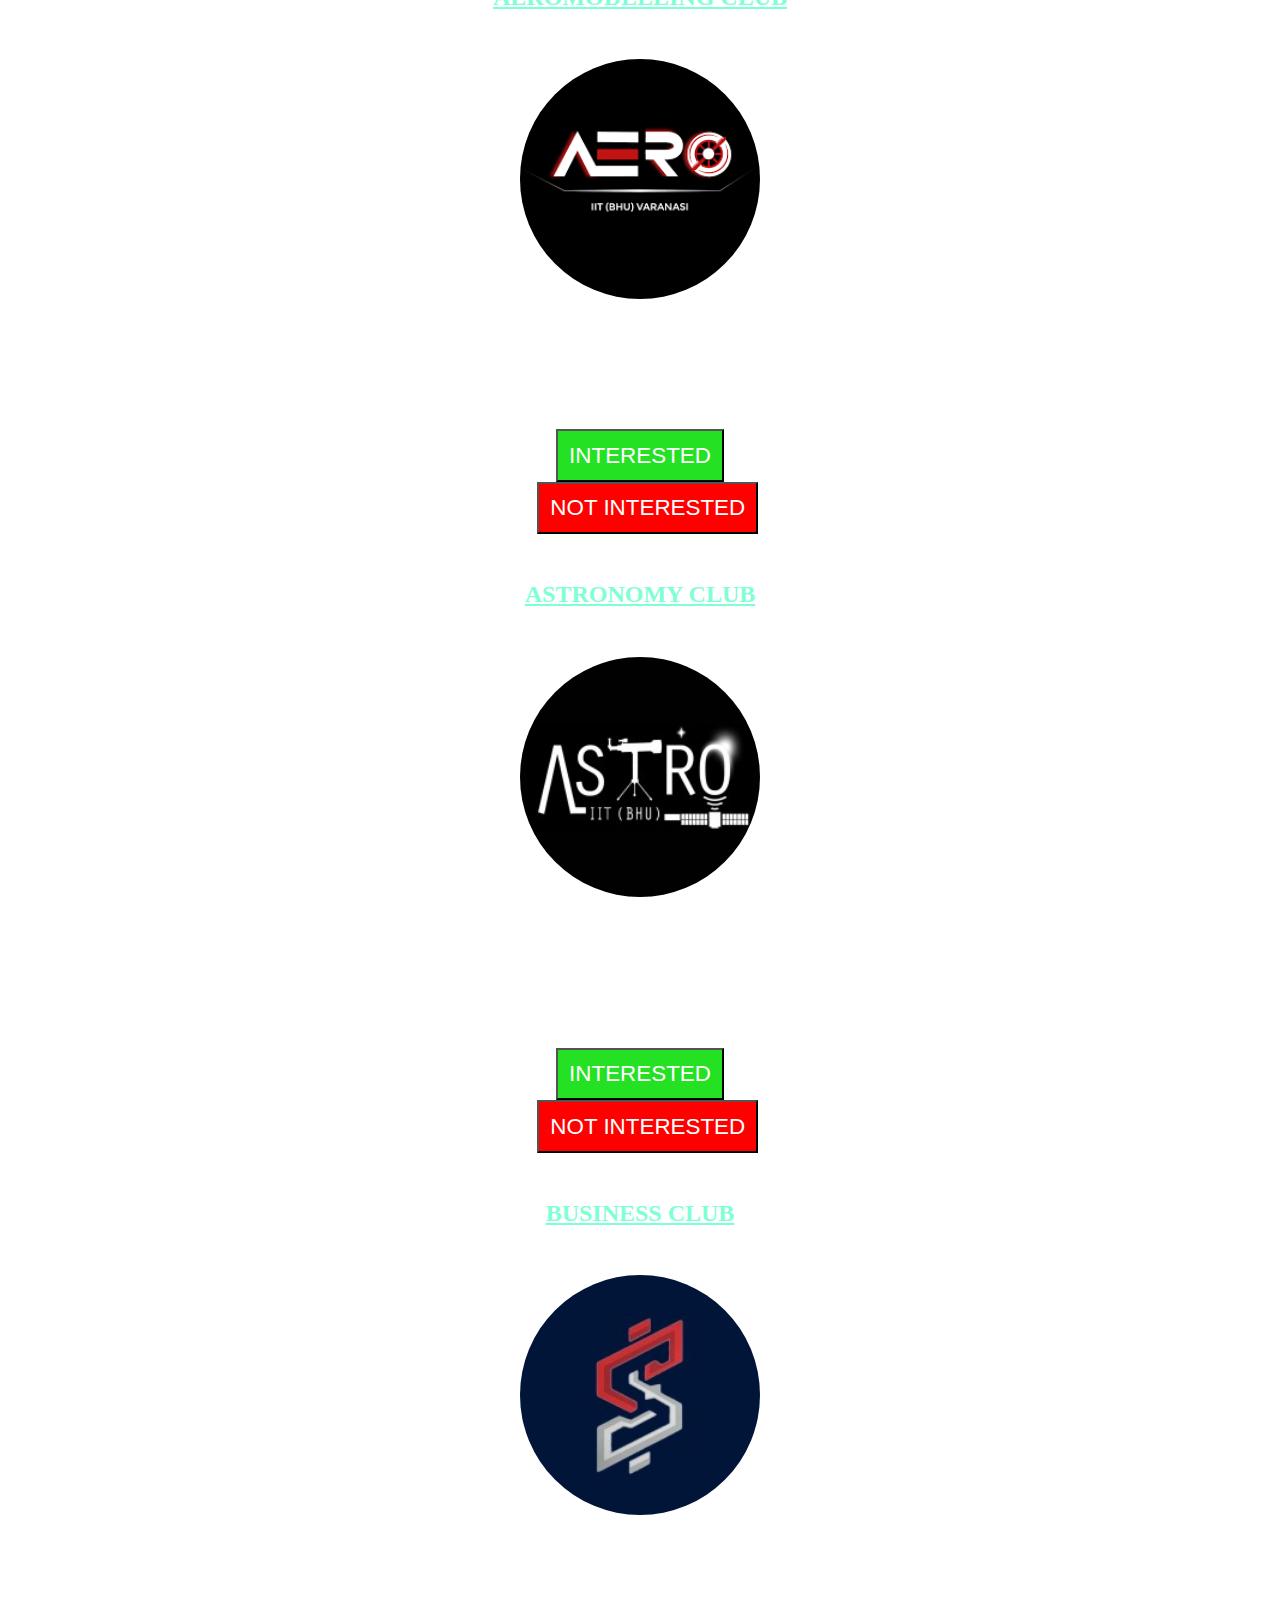
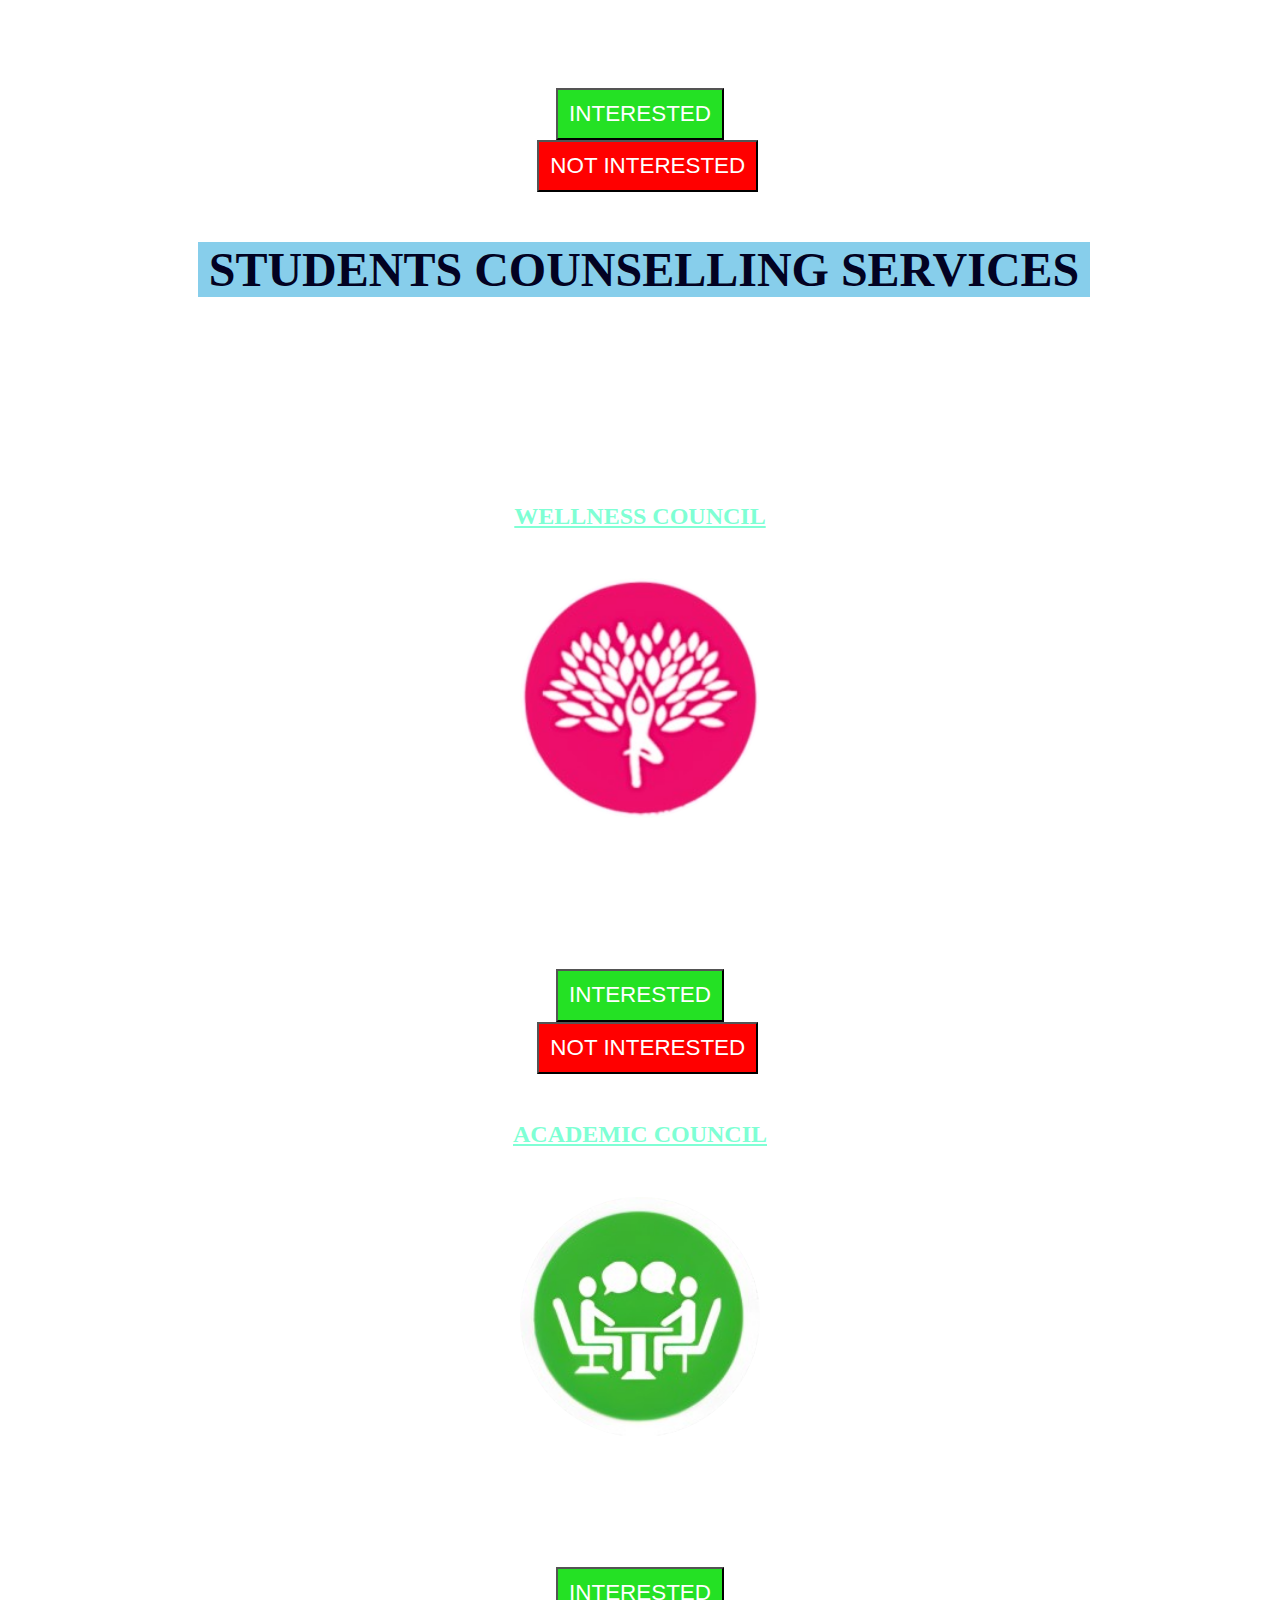
==== commit 3724d83a: "Set pictures in about" ====
--- a/clublist.html
+++ b/clublist.html
@@ -77,7 +77,7 @@
     <h1 class="heading">ENTEPRENEURSHIP CELL</h1>
     <div class="inside">
       <article class="image">
-        <img src="e-cell.png">
+        <img src="Pictures/e-cell.png">
       </article>
       <article class="desc">
         E-CELL IIT BHU (The Entrepreneurship Cell) supports entrepreneurship through resources, mentorship, networking, and events like workshops, competitions, and speaker sessions and fosters the overall startup ecosystem in the institute.
@@ -104,7 +104,7 @@
       <div class="inside">
         
         <article class="image">
-          <img src="animation_img.jpg" >
+          <img src="Pictures/animation_img.jpg" >
         </article>
         <article class="desc">
           The club provides a platform to those who wish to explore the world of animation. The club activities involve development of 3D models using various softwares, making of short animated films (both 2D and 3D). We deal with various softwares some of which are : 3ds max, Toon Boom Animate Pro, Adobe Flash, Premier Pro, boujou, After Effects.
@@ -120,7 +120,7 @@
       <div class="inside">
         
       <article class="image">
-        <img src="cine_img.jpg" >
+        <img src="Pictures/cine_img.jpg" >
       </article>
       <article class="desc">
 The subtle science of filmmaking is not achievable without prolific imagination and a zeal of passion. We at Cine Club, IIT BHU provide a boat to the islands of this art. We tunnel the clubs' functioning and activities through various events. Cinematography, Screenwriting, Casting, Shooting, Sound recording, Production, and Editing are the aspects which are thoroughly studied during the clubs' overall walkthrough. Film Club takes interest in a variety of work ranging from short films, skits, sketches to documentaries.
@@ -136,7 +136,7 @@
       <div class="inside">
         
       <article class="image">
-        <img src="photog_img.jpg" >
+        <img src="Pictures/photog_img.jpg" >
       </article>
       <article class="desc">
         The Photography Club is a crew of shutterbugs whose mission is to preach, practise and master the art of photography for the shared benefit of the self as well as the campus community. The club has its own studio with a vast variety of equipment and boasts a bevvy of breathtaking pictures. At the Photography Club, we hold interactive lecture series and workshops for the beginners followed by fun photo-walks in and out of Varanasi. To make the amateurs comfortable with DSLR handling, we give them hands-on experience through the coverage of the most glamorous events in the fests that are conducted in the campus.
@@ -152,7 +152,7 @@
     <h2 class="subheading">MEDIA CLUB</h2>
     <div class="inside">
       <article class="image">
-        <img src="media_img.jpg">
+        <img src="Pictures/media_img.jpg">
       </article>
       <article class="desc">
         Media Club provides coverage for all types of on and off campus activities and events. The Club is also responsible for promoting IITBHU locally and internationally using various media channels. The Club is mainly run by students as contributors of stories, photos, videos and newsworthy articles. Media Club provides students with the opportunity to express their ideas and talent through media, communication and journalism.
@@ -168,7 +168,7 @@
     <h2 class="subheading">OUTREACH CLUB</h2>
     <div class="inside">
       <article class="image">
-        <img src="outreach_img.png">
+        <img src="Pictures/outreach_img.png">
       </article>
       <article class="desc">
         The aim of the club is to enable the students to learn social responsibility. The club focuses of helping the neighbouring communities to transform themselves through programmes like literacy, health promotion, women empowerment, youth clubs and reduction of dropouts in schools. Special programmes/activities will be conducted to promote youth welfare, Women empowerment, Health sanitation and clean environment. The club also captures the highlights of the campus events.
@@ -188,12 +188,12 @@
       To develop the sports person in you, in whatever sport you feel like, all you need to do is put your sports gear on and reach the desired venue; our system is backed up by a set of highly professional coaches and sufficient logistics for everyone. 
     </article>
     <article class="images">
-      <img src="sports1_img.jpg">
-      <img src="sports2_img.jpg">
-      <img src="sports3_img.jpg">
-      <img src="sports4_img.jpg">
-      <img src="sports5_img.jpg">
-      <img src="sports6_img.jpg">
+      <img src="Pictures/sports1_img.jpg">
+      <img src="Pictures/sports2_img.jpg">
+      <img src="Pictures/sports3_img.jpg">
+      <img src="Pictures/sports4_img.jpg">
+      <img src="Pictures/sports5_img.jpg">
+      <img src="Pictures/sports6_img.jpg">
     </article>
     <div class="buttons">
       <button class="interest" data-classname="sports">INTERESTED</button>
@@ -209,7 +209,7 @@
       <h2 class="subheading">WESTERN MUSIC CLUB</h2>
       <div class="inside">
         <article class="image">
-          <img src="wmc_iitbhu.jpg">
+          <img src="Pictures/wmc_iitbhu.jpg">
         </article>
         <article class="desc">
           From brutal breakdowns to soothing melodies, we are the Western Music Club, IIT (BHU). Our objectives are to encourage talent in music- instrumental as well as vocal,
@@ -226,7 +226,7 @@
         <h2 class="subheading">INDIAN MUSIC CLUB</h2>
         <div class="inside">
           <article class="image">
-            <img src="imc_img.jpg">
+            <img src="Pictures/imc_img.jpg">
           </article>
           <article class="desc">
             We, the Indian Music Club, popularly called IMC, are amongst the most active clubs of IIT BHU. We are a dedicated but musically diversified group of people who love to appreciate music from all the genres, some of them being Hindustani, Bollywood, Rock, Progressive, Blues, Metal and Rap. It encourages talent in Indian classical music- instrumental as well as vocal.
@@ -241,7 +241,7 @@
           <h2 class="subheading">MASQUERADES CLUB</h2>
           <div class="inside">
             <article class="image">
-              <img src="masq_img.jpg">
+              <img src="Pictures/masq_img.jpg">
             </article>
             <article class="desc">
               The Masquerades Club functions to keep alive the unique art of theatre and to convey its delight and force to youngsters. It helps youngsters experience the energy of theatrical expressions and seeks to instil emotional intelligence, social abilities, inclusive attitude, tolerance and the capacity for team work. The club organizes activities like theatre seminars, workshops, performance of plays and competitions. Competitions in one-act play, mime, skit and script writing are conducted by the club. Programmes in memory of great actors and playwrights are also organized by the club. 
@@ -256,7 +256,7 @@
             <h2 class="subheading">DANCE FREAKZ CLUB</h2>
             <div class="inside">
               <article class="image">
-                <img src="dfz_img.png">
+                <img src="Pictures/dfz_img.png">
               </article>
               <article class="desc">
                 We are one of the most active clubs of IIT BHU with the events well spread over the year. Our ambition is to be the most exciting, glamorous and breathtaking. Working on the principle: learn, teach and perform many beginners go on to become an integral part of the Dance Club and this art becomes an integral part of their life. We perform a variety of dance forms and we have been participating and winning in many inter-college festivals. Our club is a big one with over 100 members, our events are amongst the most awaited events and the audience turnout is always overwhelming.
@@ -271,7 +271,7 @@
               <h2 class="subheading">FINE ARTS CLUB</h2>
               <div class="inside">
                 <article class="image">
-                  <img src="fac_img.jpg">
+                  <img src="Pictures/fac_img.jpg">
                 </article>
                 <article class="desc">
                   The Fine Arts Club is a committed team of artists who strive to promote the various forms of fine art amongst the campus junta. At the Fine Arts Club, we believe that art lets us free ourselves and discover ourselves within. We work towards building a forum that fosters growth among the budding artists in the campus. The club persistently tries to lend out a hand to make a positive impact amongst the community, bringing out cognizance over the present-day social issues through our expertise in art.
@@ -286,7 +286,7 @@
                 <h2 class="subheading">QUIZ CLUB</h2>
                 <div class="inside">
                   <article class="image">
-                    <img src="quiz_img.png">
+                    <img src="Pictures/quiz_img.png">
                   </article>
                   <article class="desc">
                     We at the Quiz Club welcome all those with the pathological problem of knowing a lot of stuff and others too. The club aims to introduce the campus community to the joys of quizzing, question framing and if you’ve never answered questions that don’t pertain to academics, don’t worry, we’re here to teach you how to quiz and how to make a quiz too!
@@ -302,7 +302,7 @@
                   <h2 class="subheading">LIT CLUB</h2>
                   <div class="inside">
                     <article class="image">
-                      <img src="lit_img.jpg">
+                      <img src="Pictures/lit_img.jpg">
                     </article>
                     <article class="desc">
                       Being able to articulate one’s thoughts accurately is a skill that is hard to acquire but extremely valuable. 
@@ -324,7 +324,7 @@
       <h2 class="subheading">CLUB OF PROGRAMMERS</h2>
       <div class="inside">
         <article class="image">
-          <img src="cops_img.jpg">
+          <img src="Pictures/cops_img.jpg">
         </article>
         <article class="desc">
           Empower yourself with the knowledge and skills of a top-notch programmer through the Club of Programmers at IIT BHU. Our club is dedicated to fostering a passion for computer programming among students and providing opportunities for hands-on learning and engagement. From participating in coding competitions and projects, to learning from industry experts through guest lectures, to sharpening your skills through workshops, the Club of Programmers at IIT BHU is your ticket to the world of computer programming. Whether you are a seasoned programmer or just starting out, join us in our mission to push the boundaries of technology and revolutionize the world through code.
@@ -339,7 +339,7 @@
       <h2 class="subheading">ROBOTICS CLUB</h2>
       <div class="inside">
         <article class="image">
-          <img src="robo_img.png">
+          <img src="Pictures/robo_img.png">
         </article>
         <article class="desc">
           Our club is dedicated to empowering students with the knowledge and skills necessary to thrive in the rapidly-evolving field of robotics. Whether you are a seasoned robotics enthusiast or just starting out, you all will find a wealth of opportunities for learning and growth within our club. From participating in hands-on projects and workshops, to learning from industry experts through guest lectures, to competing in coding competitions, the Robotics Club at IIT BHU is your launchpad for a successful career in robotics.
@@ -354,7 +354,7 @@
       <h2 class="subheading">CLUB OF AUTOMOTIVE ENGINEERS</h2>
       <div class="inside">
         <article class="image">
-          <img src="sae_img.jpg">
+          <img src="Pictures/sae_img.jpg">
         </article>
         <article class="desc">
           Our club is dedicated to providing students with a deep understanding of engineering technology and design principles, and empowering them with the skills necessary to succeed in this exciting field. Whether you are a seasoned engineer or just starting out, you all will find a wealth of opportunities for learning and growth within our club. From participating in hands-on projects and workshops, to learning from industry experts through guest lectures, to competing in design competitions, the SAE Club at IIT BHU is your launchpad for a successful career in engineering.
@@ -369,7 +369,7 @@
       <h2 class="subheading">AEROMODELLING CLUB</h2>
       <div class="inside">
         <article class="image">
-          <img src="aero_img.png">
+          <img src="Pictures/aero_img.png">
         </article>
         <article class="desc">
           Unleash your potential in aeronautics and aerospace engineering with the Aero Club at IIT BHU. Learn through hands-on projects, workshops and expert talks. Explore the limitless possibilities of the field and develop your skills to new heights. The Aero Club provides a platform for students to tap into their potential and ignite their passion for this exciting field.
@@ -384,7 +384,7 @@
       <h2 class="subheading">ASTRONOMY CLUB</h2>
       <div class="inside">
         <article class="image">
-          <img src="astroiitbhu_logo.jpg">
+          <img src="Pictures/astroiitbhu_logo.jpg">
         </article>
         <article class="desc">
           Discover the mysteries of the cosmos with the Astro Club at IIT BHU. Our club is dedicated to fostering a love for astronomy and astrophysics among students, providing opportunities for hands-on learning and engagement. From observing the stars and celestial bodies through observation sessions, to gaining knowledge from industry experts during guest lectures, to participating in workshops and expanding your skills, the Astro Club at IIT BHU offers a unique and exciting journey through the universe. Explore the wonders of the cosmos and let your imagination soar to the stars.
@@ -399,7 +399,7 @@
       <h2 class="subheading">BUSINESS CLUB</h2>
       <div class="inside">
         <article class="image">
-          <img src="biz.jpg">
+          <img src="Pictures/biz.jpg">
         </article>
         <article class="desc">
           Empower yourself with the knowledge and skills to succeed in the business world through the Business Club at IIT BHU. Our club is dedicated to promoting an understanding of the business landscape and providing students with the tools necessary to succeed in the competitive and rapidly-changing world of business. From guest lectures by industry leaders to hands-on projects and workshops, students can gain a well-rounded understanding of the business world and develop the skills necessary to thrive in the workplace.Join us in our mission to equip the next generation of business leaders with the knowledge and skills necessary to succeed in the global marketplace.
@@ -424,7 +424,7 @@
       <h2 class="subheading">WELLNESS COUNCIL</h2>
       <div class="inside">
         <article class="image">
-          <img src="wellness_council_iit_bhu_varanasi_logo.jpg">
+          <img src="Pictures/wellness_council_iit_bhu_varanasi_logo.jpg">
         </article>
         <article class="desc">
           The Wellness Council works to promote the mental, physical and emotional wellness of students under the aegis of the Student Counselling Services (SAKHA), IIT(BHU), by building habit communities and promoting values of mindfulness, gratitude, and forgiveness. In order to tackle the issues related to wellness faced by the student community, the Wellness Council has flagship initiatives like Life's Tiny Wins, Heart Out, Mental Health Awareness Week, 21-Days Habit Challenges, IITBHUREADS.
@@ -439,7 +439,7 @@
       <h2 class="subheading">ACADEMIC COUNCIL</h2>
       <div class="inside">
         <article class="image">
-          <img src="academics_council_iit_bhu_logo.jpg">
+          <img src="Pictures/academics_council_iit_bhu_logo.jpg">
         </article>
         <article class="desc">
           The Academics Council is an Institute level faculty-student body at IIT BHU. It consists of 2 Faculty Coordinators and 18+ students primarily focused on the holistic development of 8000+ students on campus.
@@ -456,7 +456,7 @@
       <h2 class="subheading">CAREER COUNCIL</h2>
       <div class="inside">
         <article class="image">
-          <img src="career_council_iit_bhu_varanasi_logo.jpg">
+          <img src="Pictures/career_council_iit_bhu_varanasi_logo.jpg">
         </article>
         <article class="desc">
           We aim to provide step-by-step guidance for various career profiles, help you pick the profile you are interested in, and create a holy environment on our campus that enables every student to explore all suitable career paths. Everyone desires to possess knowledge of their interests and turn them into viable career options; each individual is unique and excels in specific fields. We assist in discovering those passions or building upon them.
@@ -471,7 +471,7 @@
       <h2 class="subheading">INTERNATIONAL EXCHANGE COUNCIL</h2>
       <div class="inside">
         <article class="image">
-          <img src="international_exchange_council_iit_bhu_logo.jpg">
+          <img src="Pictures/international_exchange_council_iit_bhu_logo.jpg">
         </article>
         <article class="desc">
           We aim to provide comprehensive assistance and support to students engaging in international internships or research, as well as foreign students visiting the campus. Understanding the significance of cultural, linguistic, and customs differences, the IE council strives to bridge the gap and facilitate a smooth transition for students.
@@ -486,7 +486,7 @@
       <h2 class="subheading">SKILL DEVELOPMENT COUNCIL</h2>
       <div class="inside">
         <article class="image">
-          <img src="skill_development_council_iit_bhu_logo.jpg">
+          <img src="Pictures/skill_development_council_iit_bhu_logo.jpg">
         </article>
         <article class="desc">
           We help students in their personality development by enabling them to explore their hobbies and interests. We aim to equip students with the necessary soft and hard skills that are required for different career opportunities and ace in life. Major flagship initiatives include Speak Up!, Exhort series, commando talks, bootcamps and a lot more.
